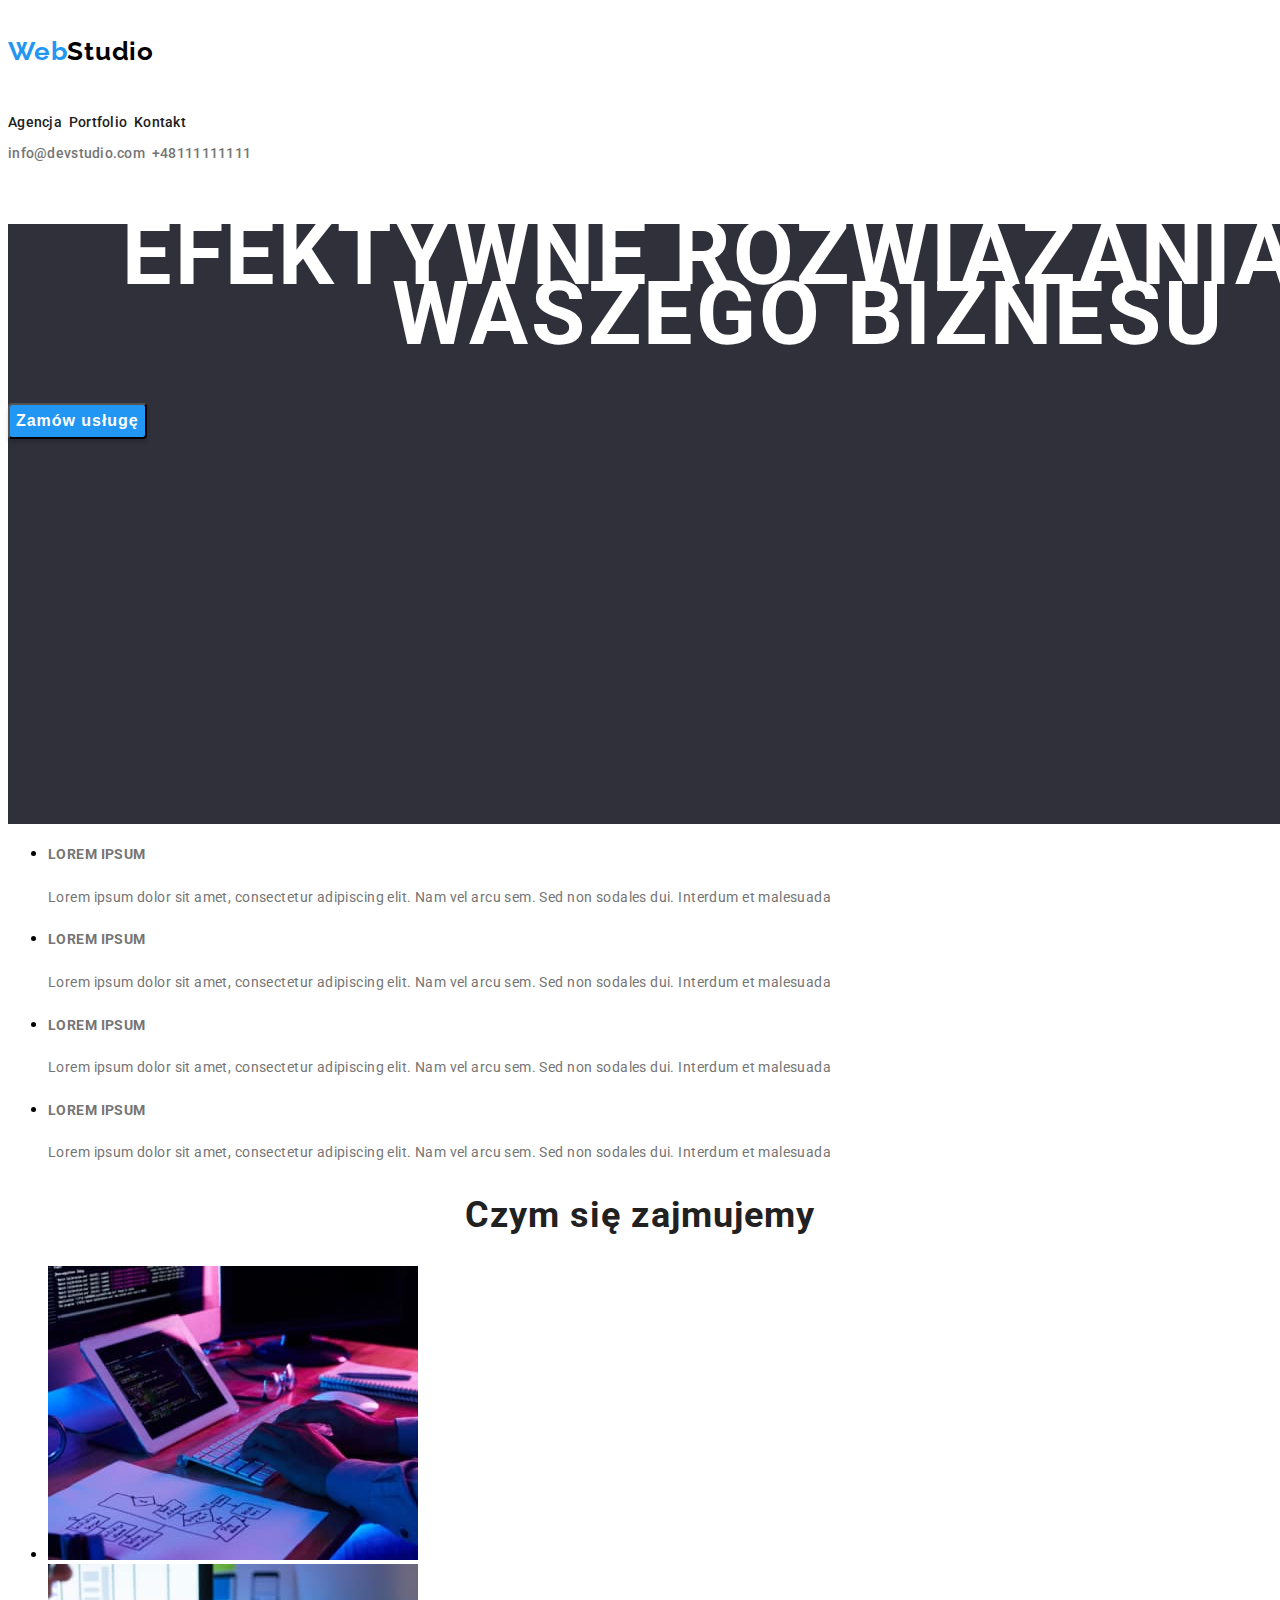
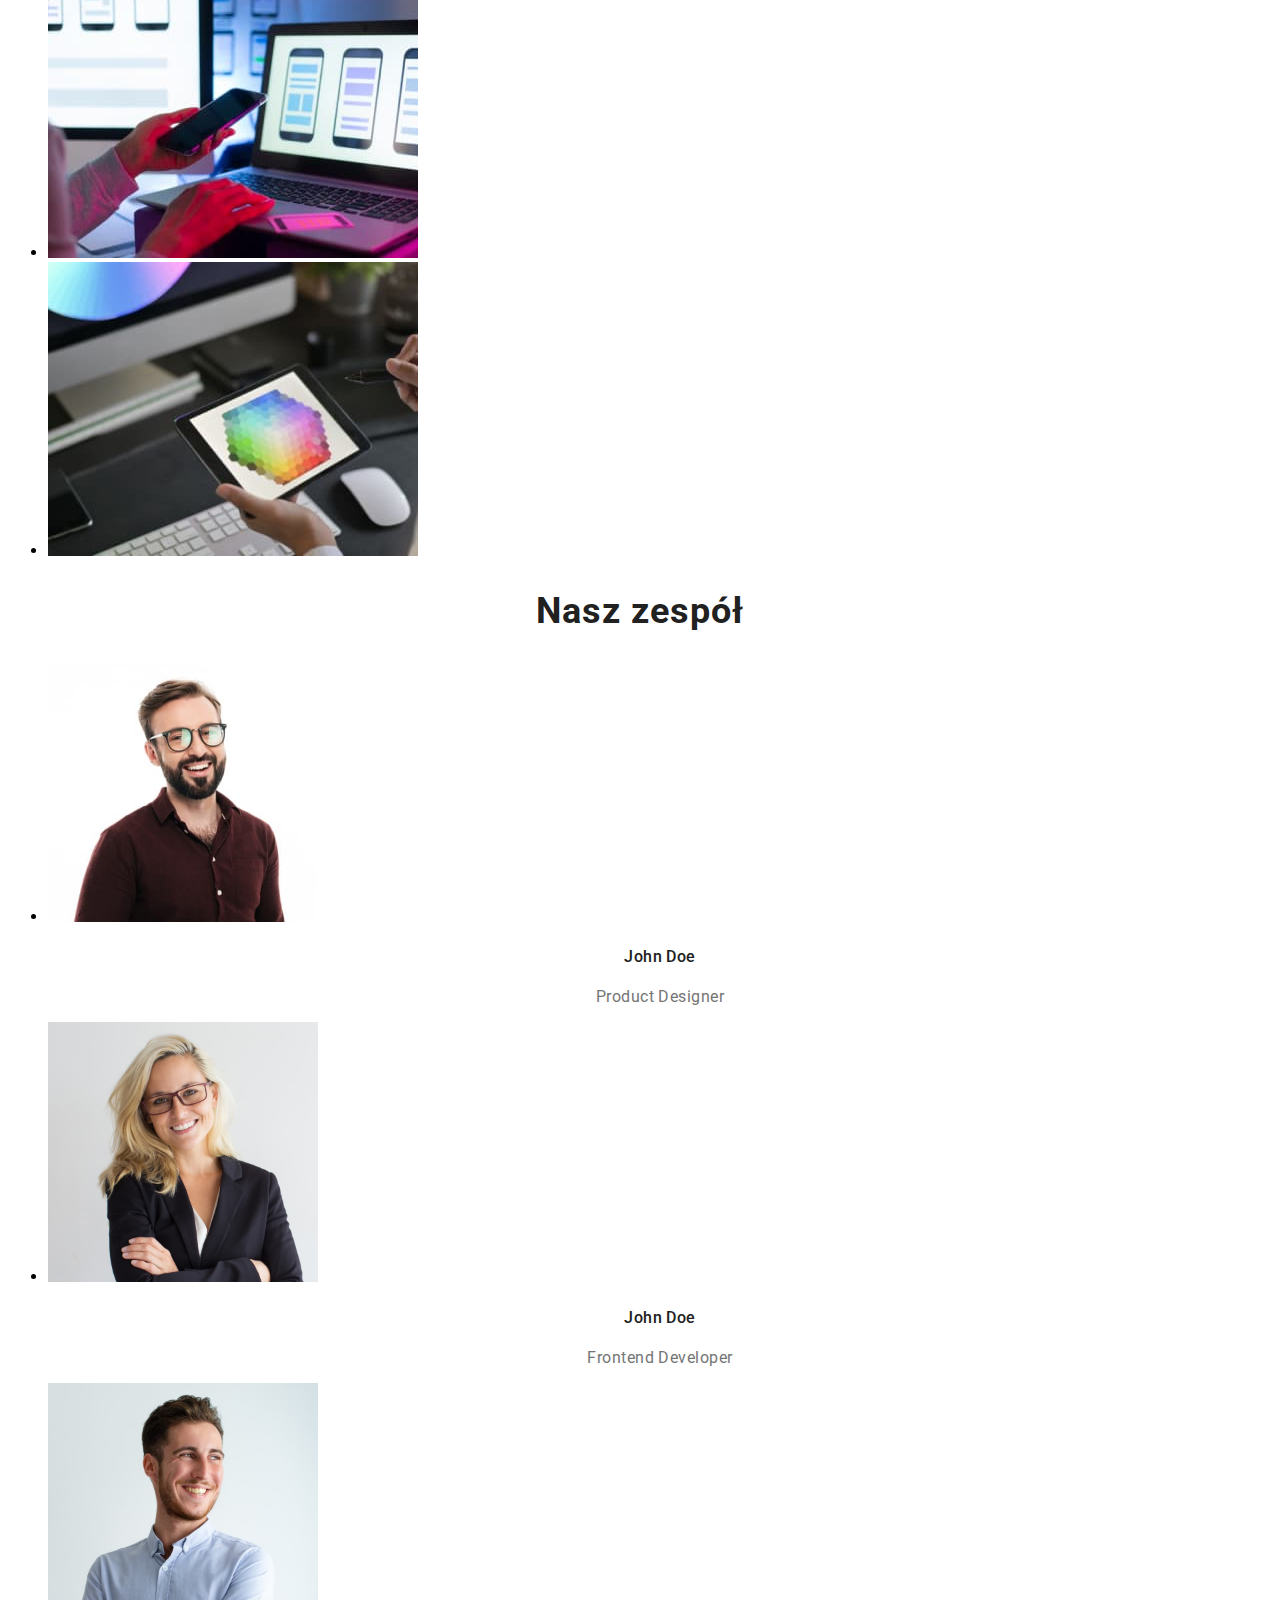
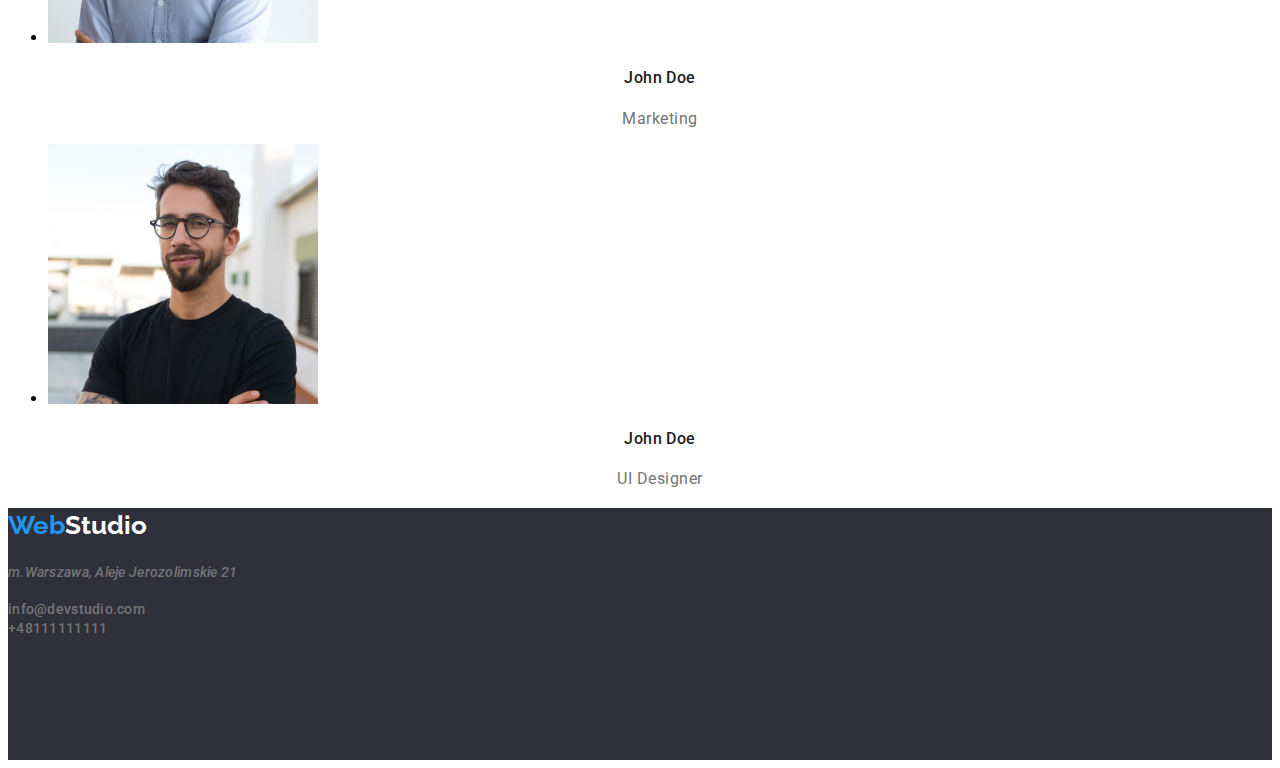
==== index.html @ 8b3f0b50 "logo" ====
<!DOCTYPE html>
<html lang="pl">
  <head>
    <meta charset="UTF-8" />
    <meta http-equiv="X-UA-Compatible" content="IE=edge" />
    <meta name="viewport" content="width=device-width, initial-scale=1.0" />
    <title>WebStudio</title>
    <link href="style.css" rel="stylesheet"/>
 <link<link rel="preconnect" href="https://fonts.googleapis.com">
 <link rel="preconnect" href="https://fonts.gstatic.com" crossorigin>
 <link href="https://fonts.googleapis.com/css2?family=Raleway:wght@700&family=Roboto:wght@400;500;700;900&display=swap" rel="stylesheet">
  </head>
  <body>
    <header class="header">
      <h2> 
        <a href="index.html" class="navigation_logo"> <span class="web">Web</span
          ><span class="studio">Studio</span></a>
      </h2>
      <nav class="navigation">
        <a href="#">Agencja</a>
        <a href="Portfolio.html">Portfolio</a>
        <a href="#">Kontakt</a>
      </nav>
      <a class="contact" href="mailto:info@devstudio.com">info@devstudio.com</a>
      <a class="contact" href="tel:+48111111111">+48111111111</a>
    </header>
    <main><div class="upper">
      <div class="upper_txt">
        <h1>EFEKTYWNE ROZWIĄZANIA DLA WASZEGO BIZNESU</h1>
        <button class="button">Zamów usługę</button>
      </div>
    </div>
      <div>
        <ul>
          <li>
            <h4 class="list title"><b>LOREM IPSUM</b></h4>
<p class="list">
            Lorem ipsum dolor sit amet, consectetur adipiscing elit. Nam vel
            arcu sem. Sed non sodales dui. Interdum et malesuada</p>
          </li>
          <li> 
            <h4 class="list title"><b>LOREM IPSUM</b></h4>
            <p class="list">
            Lorem ipsum dolor sit amet, consectetur adipiscing elit. Nam vel
            arcu sem. Sed non sodales dui. Interdum et malesuada</p>
          </li>
          <li> 
            <h4 class="list title"><b>LOREM IPSUM</b></h4>
            <p class="list">
            Lorem ipsum dolor sit amet, consectetur adipiscing elit. Nam vel
            arcu sem. Sed non sodales dui. Interdum et malesuada</p>
          </li>
          <li> 
            <h4 class="list title"><b>LOREM IPSUM</b></h4>
            <p class="list">
            Lorem ipsum dolor sit amet, consectetur adipiscing elit. Nam vel
            arcu sem. Sed non sodales dui. Interdum et malesuada</p>
          </li>
        </ul>
        <div>
          <h2 class="section">Czym się zajmujemy</h2>
          <ul>
            <li>
              <img
                src="images/img(1).jpg"
                alt="close-up-image-programer-working-his-desk-office_1098-18707.jpg"
                width="370"
                height="294"
              />
            </li>
            <li>
              <img
                src="images/img(2).jpg"
                alt="web-ui-designers-are-developing-application-smartphones-team-creators-is-working-interface-mobile-phones_8119-2713.jpg"
                width="370"
                height="294"
              />
            </li>
            <li>
              <img
                src="images/img(3).jpg"
                alt="creative-artist-web-design-with-working-colour-selection-graphic-tablet_35674-1119.jpg"
                width="370"
                height="294"
              />
            </li>
          </ul>
        </div>
        <div>
          <h2 class="section">Nasz zespół</h2>
          <ul>
            <li>
              <img
                src="images/img(4).jpg"
                alt="John Doe photo"
                width="270"
                height="260"
              />
              <h4 class="name">John Doe</h4>
              <p class="position">Product Designer</p>
            </li>
            <li>
              <img
                src="images/img(5).jpg"
                alt="John Doe photo"
                width="270"
                height="260"
              />
              <h4 class="name">John Doe</h4>
              <p class="position">Frontend Developer</p>
            </li>
            <li>
              <img
                src="images/img(6).jpg"
                alt="John Doe photo"
                width="270"
                height="260"
              />
              <h4 class="name">John Doe</h4>
              <p class="position">Marketing</p>
            </li>
            <li>
              <img
                src="images/img(7).jpg"
                alt="John Doe photo"
                width="270"
                height="260"
              />
              <h4 class="name">John Doe</h4>
              <p class="position">UI Designer</p>
            </li>
          </ul>
        </div>
      </div>
    </main>
    <footer class="footer">
      <h2>
        <a href="index.html" class="navigation_logo"> <span class="web">Web</span
          ><span class="studio2">Studio</span></a>
      </h2>

      <div>
        <address class="contact">m.Warszawa, Aleje Jerozolimskie 21</address>
        <br />
        <a class="contact" href="mailto:info@devstudio.com">info@devstudio.com</a>
        <br />
        <a class="contact"  href="tel:+48111111111">+48111111111</a>
      </div>
    </footer>
</html>
---- style.css ----
:root {
  --descriptions-color: #757575;
  --black-color: #000000;
  --accent-color: #2196f3;
  --white-color: #ffffff;
  --footer-color: #2f303a;
  --stress-color: #2196f3;
  --main-font-size: 14px;
  --letter-spacing: 0.03em;
  --letter-spacing-big: 0.06em;
}
body {
  font-family: "Roboto", sans-serif;
  color: var(--black-color);
}
.navigation_logo {
  text-decoration: none;
  font-family: "Raleway", sans-serif;
  font-size: 26px;
  font-weight: 700;
  line-height: 1.38;
  margin-right: 93px;
}

.web {
  color: var(--accent-color);
}

.studio {
  color: var(--black-color);
}
.studio2 {
  color: var(--white-color);
}
/*=====HEADER=====*/

.header {
  font-weight: 700;
  font-size: 26px;
  line-height: 31px;

  /* identical to box height */
  letter-spacing: 0.03em;

  color: #2196f3;
}
.navigation a {
  text-decoration: none;
  font-weight: 500;
  font-size: 14px;
  line-height: 16px;
  letter-spacing: 0.02em;

  color: #212121;
}
.navigation a:hover,
.navigation a:focus {
  color: #2196f3;
}
.contact {
  text-decoration: none;
  font-weight: 500;
  font-size: 14px;
  line-height: 16px;
  letter-spacing: 0.02em;

  color: #757575;
}
.contact:hover,
.contact:focus {
  color: #2196f3;
}
/*=====END HEADER=====*/

/*=====MAIN=====*/
.upper {
  width: 1600px;
  height: 600px;

  background: #2f303a;
}
.upper_txt {
  font-weight: 900;
  font-size: 44px;
  line-height: 60px;
  text-align: center;
  letter-spacing: 0.06em;
  text-transform: uppercase;
  color: #ffffff;
}
.button {
  font-weight: 700;
  font-size: 16px;
  line-height: 30px;
  display: flex;
  align-items: center;
  text-align: center;
  letter-spacing: 0.06em;
  color: #ffffff;
  cursor: pointer;
  background: #2196f3;
  box-shadow: 0px 4px 4px rgba(0, 0, 0, 0.15);
  border-radius: 4px;
}
.list {
  font-weight: 400;
  font-size: 14px;
  line-height: 24px;
  letter-spacing: 0.03em;
  color: #757575;
}
.list title {
  font-weight: 700;
  font-size: 14px;
  line-height: 16px;
  letter-spacing: 0.03em;
  text-transform: uppercase;
  color: #212121;
}
.section {
  font-weight: 700;
  font-size: 36px;
  line-height: 42px;
  text-align: center;
  letter-spacing: 0.03em;
  color: #212121;
}
.name {
  font-weight: 500;
  font-size: 16px;
  line-height: 19px;
  text-align: center;
  letter-spacing: 0.03em;
  color: #212121;
}
.position {
  font-weight: 400;
  font-size: 16px;
  line-height: 19px;
  text-align: center;
  letter-spacing: 0.03em;
  color: #757575;
}
/*=====END MAIN=====*/
/*=====FOOTER=======*/
.footer {
  background-color: #2f303a;
  width: 100%;
  height: 252px;
}
/*=====END FOOTER=======*/

.button-portfolio {
  border: none;
  color: #212121;
  background-color: #f5f4fa;
  font-weight: 500;
  font-size: 16px;
  text-align: center;
  cursor: pointer;
  color: var(--links);
  background: #f5f4fa;
  /* shadow-middle */
  box-shadow: 0px 3px 1px rgba(0, 0, 0, 0.1), 0px 1px 2px rgba(0, 0, 0, 0.08),
    0px 2px 2px rgba(0, 0, 0, 0.12);
  border-radius: 4px;
}
.button-portfolio:hover,
.button-portfolio:focus {
  color: var(--white-color);
  background-color: #2196f3;
}
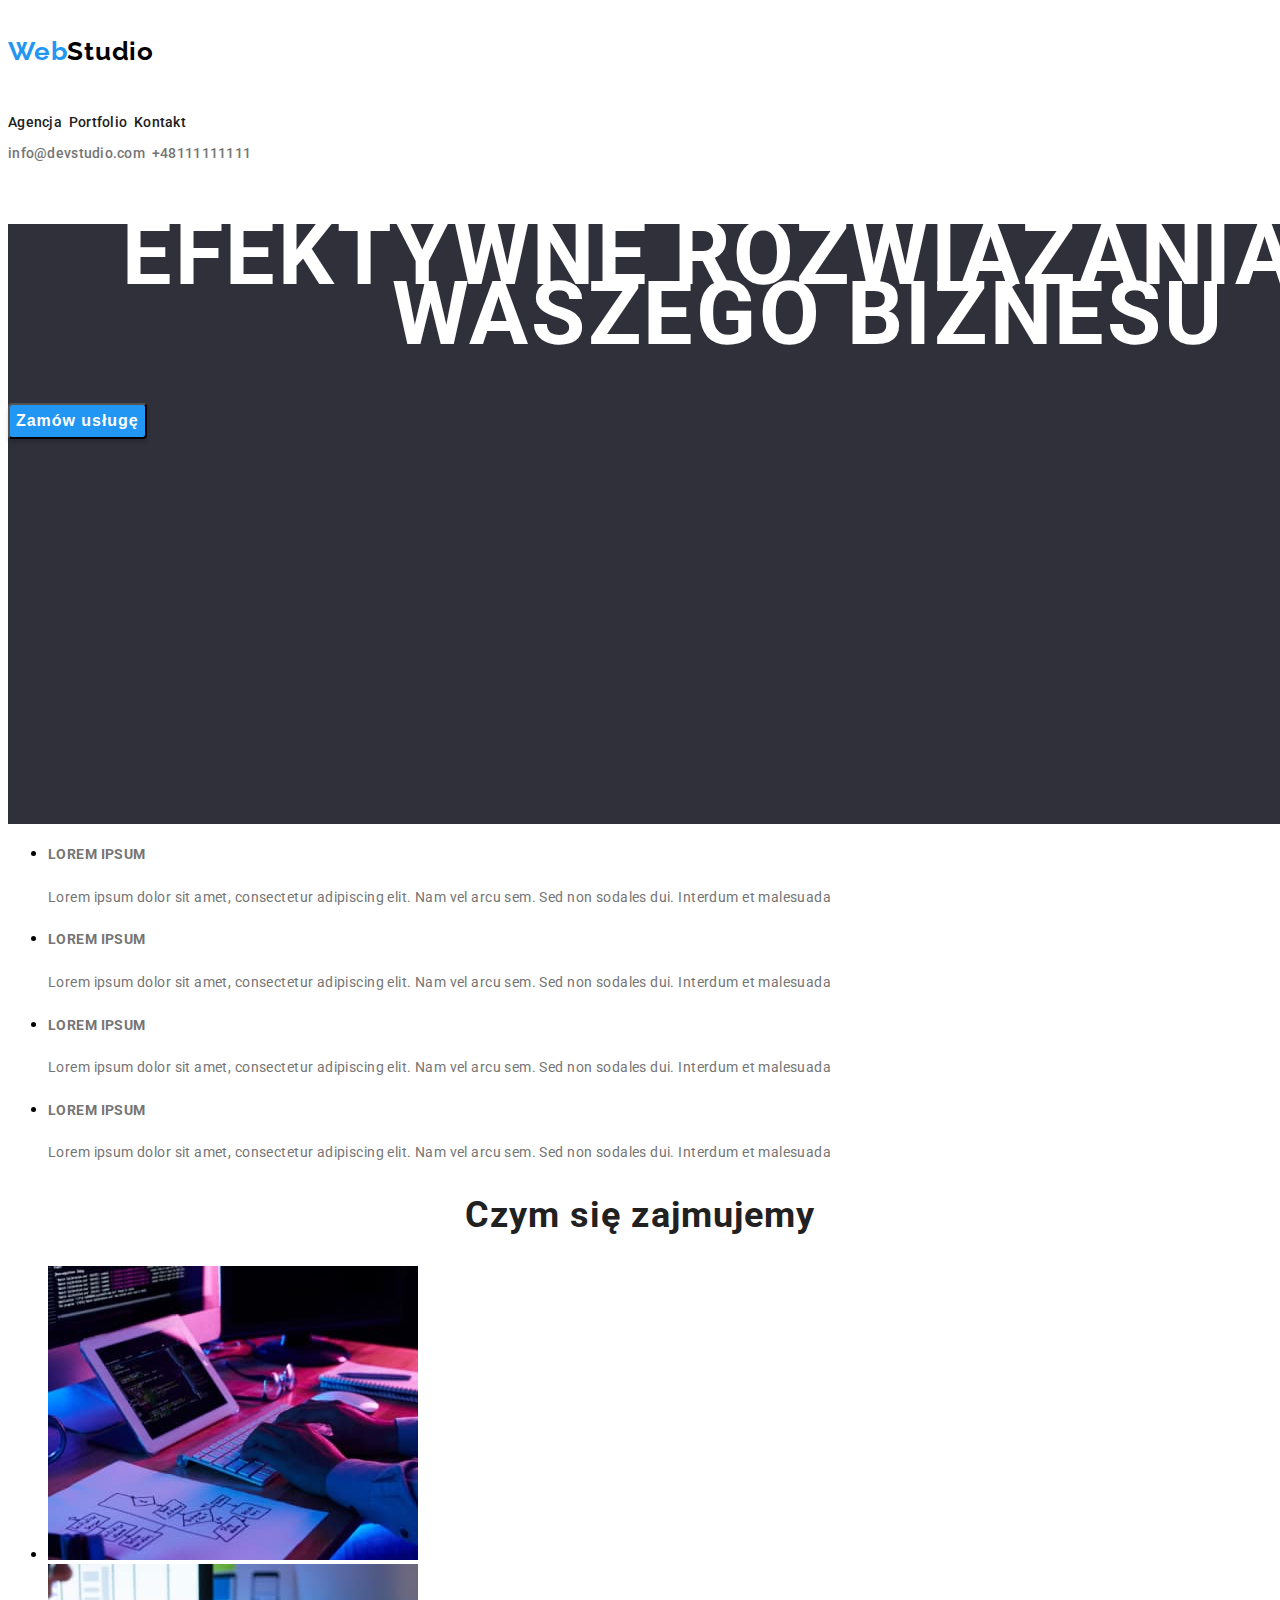
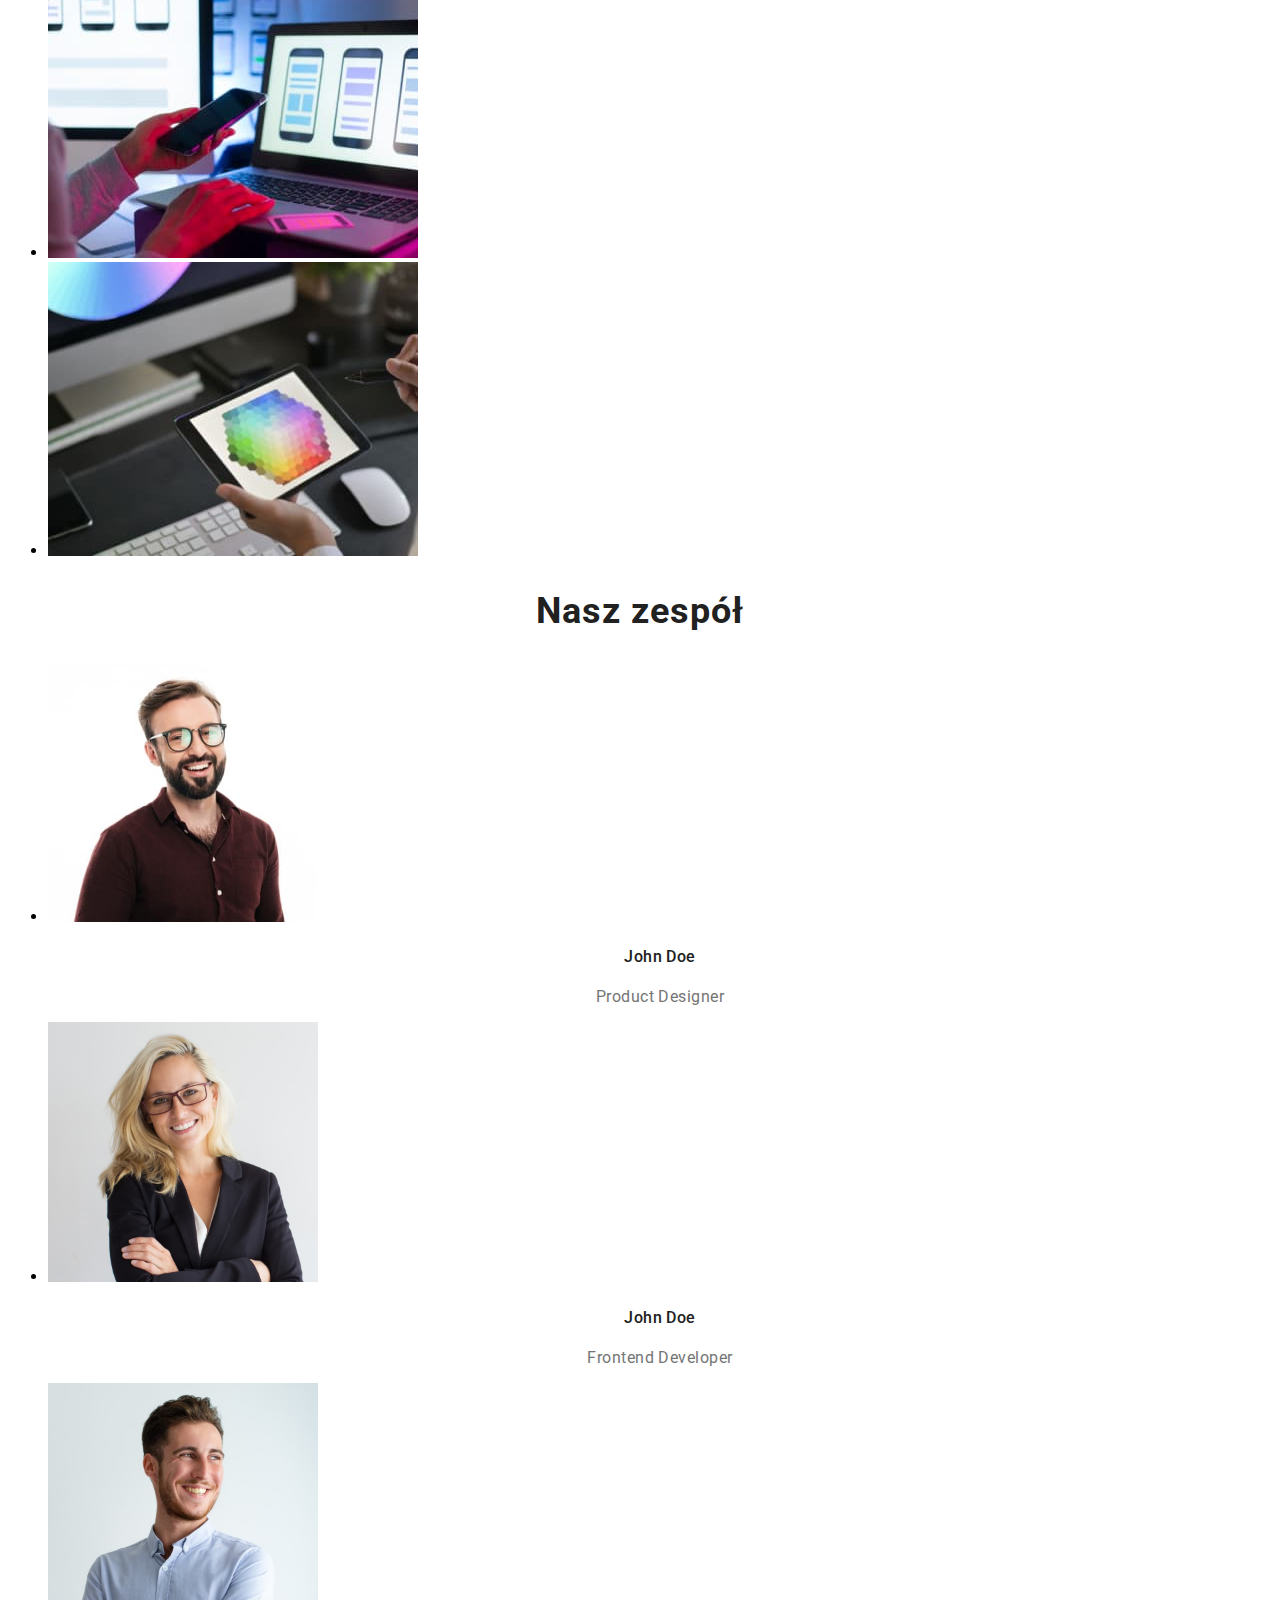
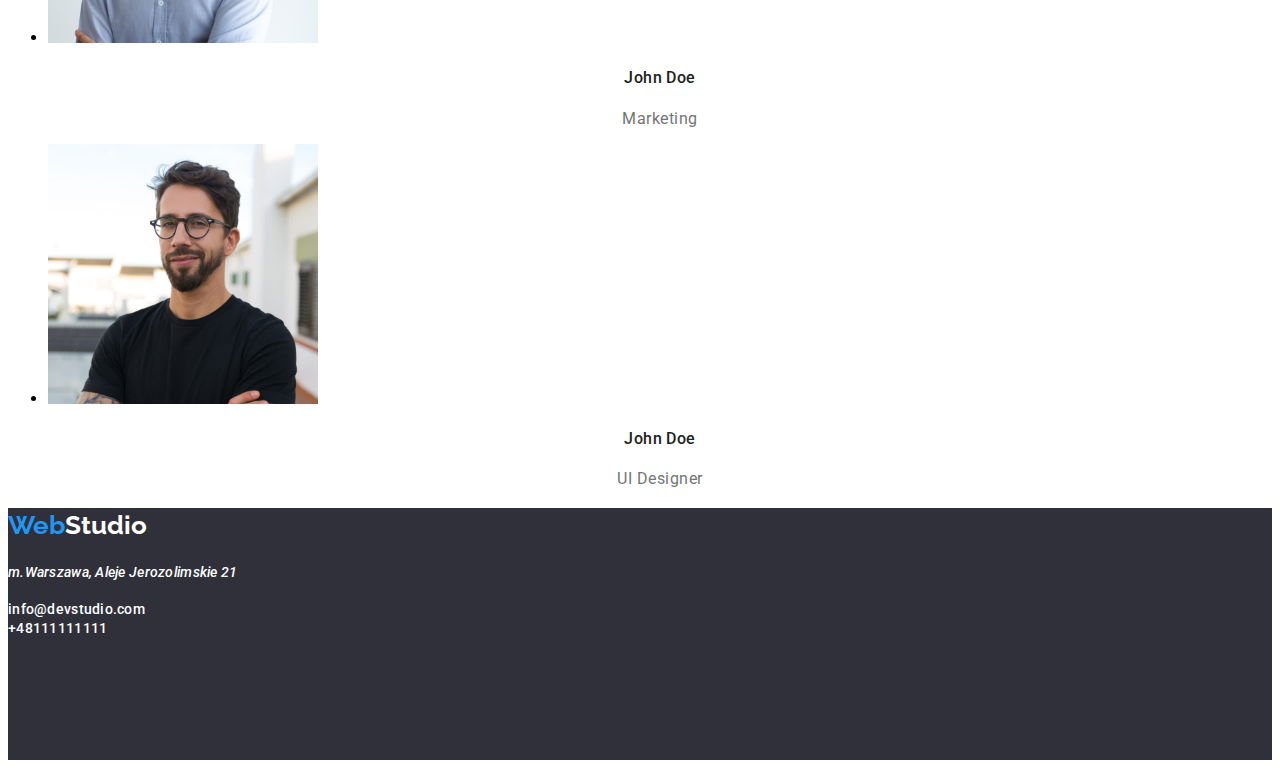
==== commit 8957f91c: "new version" ====
--- a/index.html
+++ b/index.html
@@ -24,12 +24,12 @@
       <a class="contact" href="mailto:info@devstudio.com">info@devstudio.com</a>
       <a class="contact" href="tel:+48111111111">+48111111111</a>
     </header>
-    <main><div class="upper">
-      <div class="upper_txt">
+    <main>
+      <div class="upper">
         <h1>EFEKTYWNE ROZWIĄZANIA DLA WASZEGO BIZNESU</h1>
         <button class="button">Zamów usługę</button>
       </div>
-    </div>
+    
       <div>
         <ul>
           <li>
@@ -140,11 +140,11 @@
       </h2>
 
       <div>
-        <address class="contact">m.Warszawa, Aleje Jerozolimskie 21</address>
+        <address fontsize="normal" class="contact_white">m.Warszawa, Aleje Jerozolimskie 21</address>
         <br />
-        <a class="contact" href="mailto:info@devstudio.com">info@devstudio.com</a>
+        <a class="contact_white" href="mailto:info@devstudio.com">info@devstudio.com</a>
         <br />
-        <a class="contact"  href="tel:+48111111111">+48111111111</a>
+        <a class="contact_white"  href="tel:+48111111111">+48111111111</a>
       </div>
     </footer>
 </html>--- a/style.css
+++ b/style.css
@@ -66,6 +66,15 @@
 
   color: #757575;
 }
+
+.contact_white {text-decoration: none;
+  font-weight: 500;
+  font-size: 14px;
+  line-height: 16px;
+  letter-spacing: 0.02em;
+
+  color: #ffffff;}
+
 .contact:hover,
 .contact:focus {
   color: #2196f3;
@@ -74,12 +83,7 @@
 
 /*=====MAIN=====*/
 .upper {
-  width: 1600px;
-  height: 600px;
-
-  background: #2f303a;
-}
-.upper_txt {
+  
   font-weight: 900;
   font-size: 44px;
   line-height: 60px;
@@ -87,8 +91,14 @@
   letter-spacing: 0.06em;
   text-transform: uppercase;
   color: #ffffff;
+  width: 1600px;
+  height: 600px;
+
+  background: #2f303a;
 }
+
 .button {
+  font-family:arial;
   font-weight: 700;
   font-size: 16px;
   line-height: 30px;
@@ -151,6 +161,7 @@
 /*=====END FOOTER=======*/
 
 .button-portfolio {
+  font-family: arial;
   border: none;
   color: #212121;
   background-color: #f5f4fa;
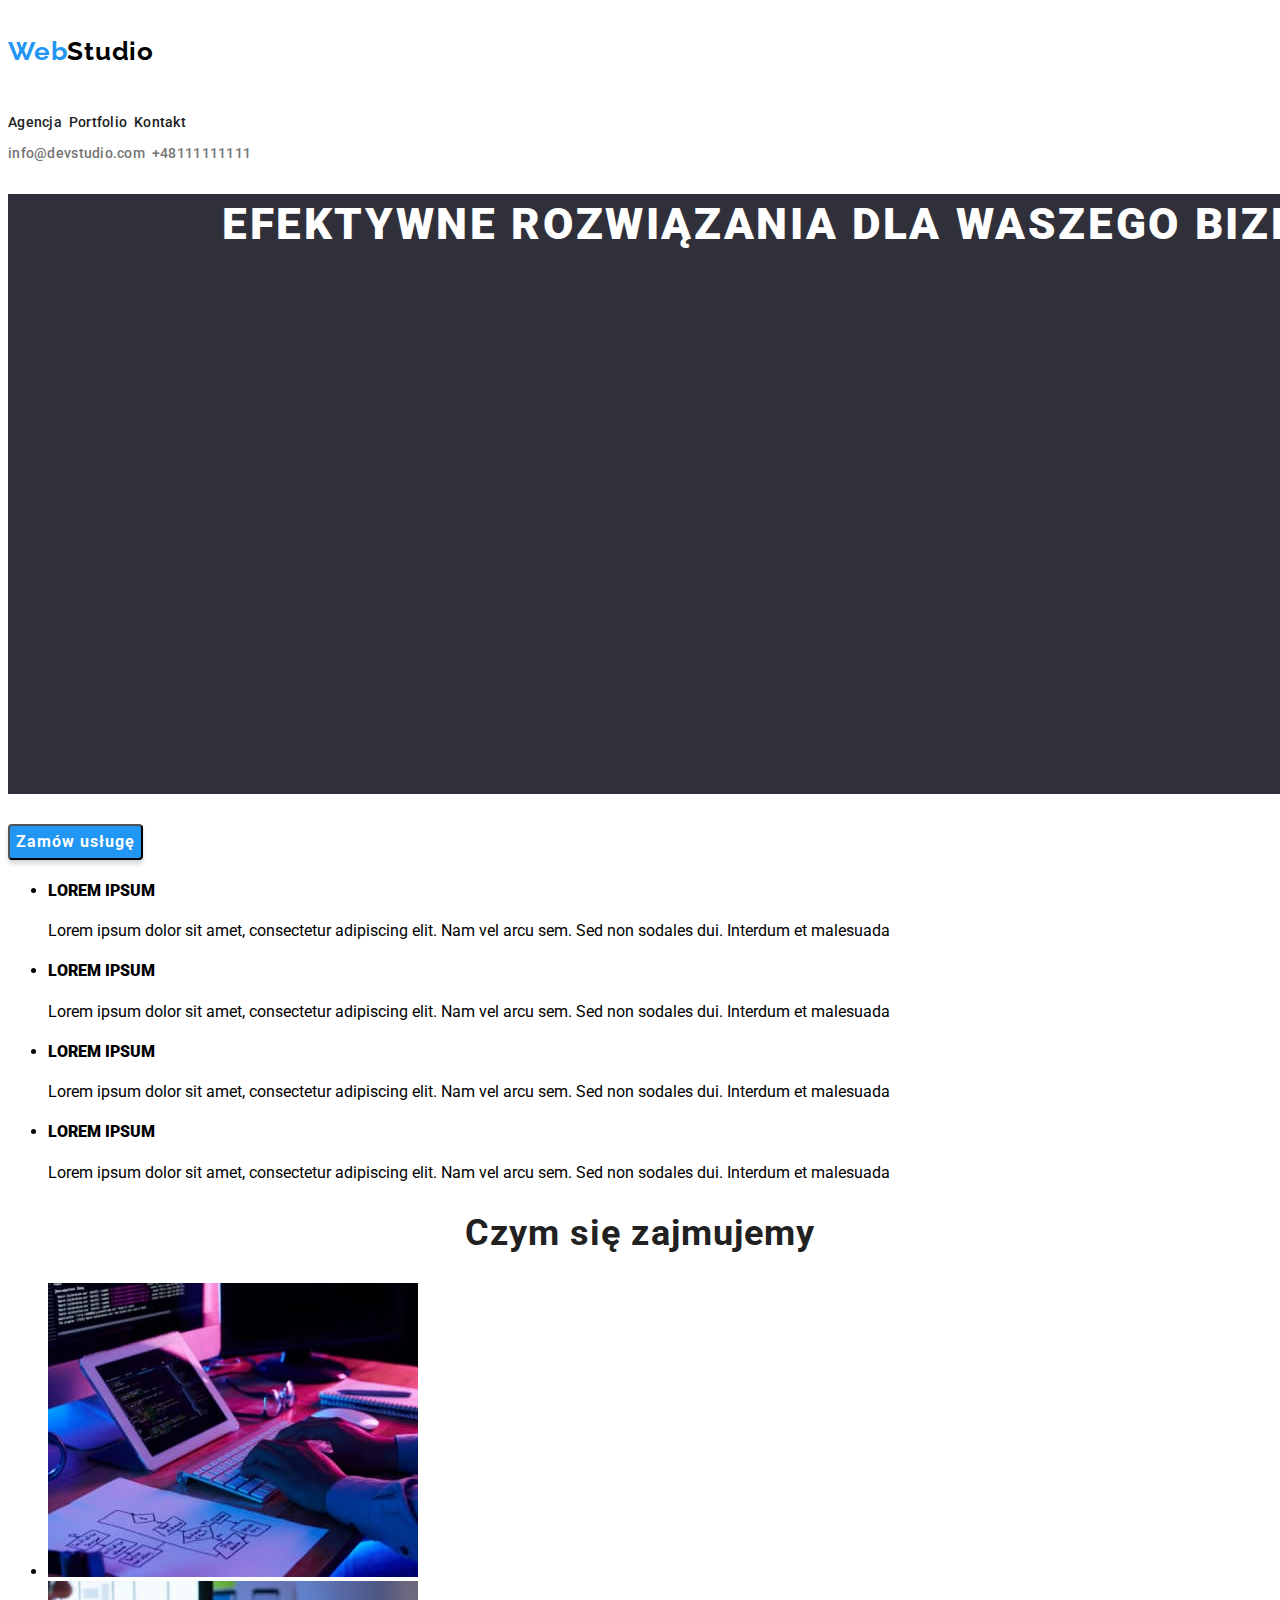
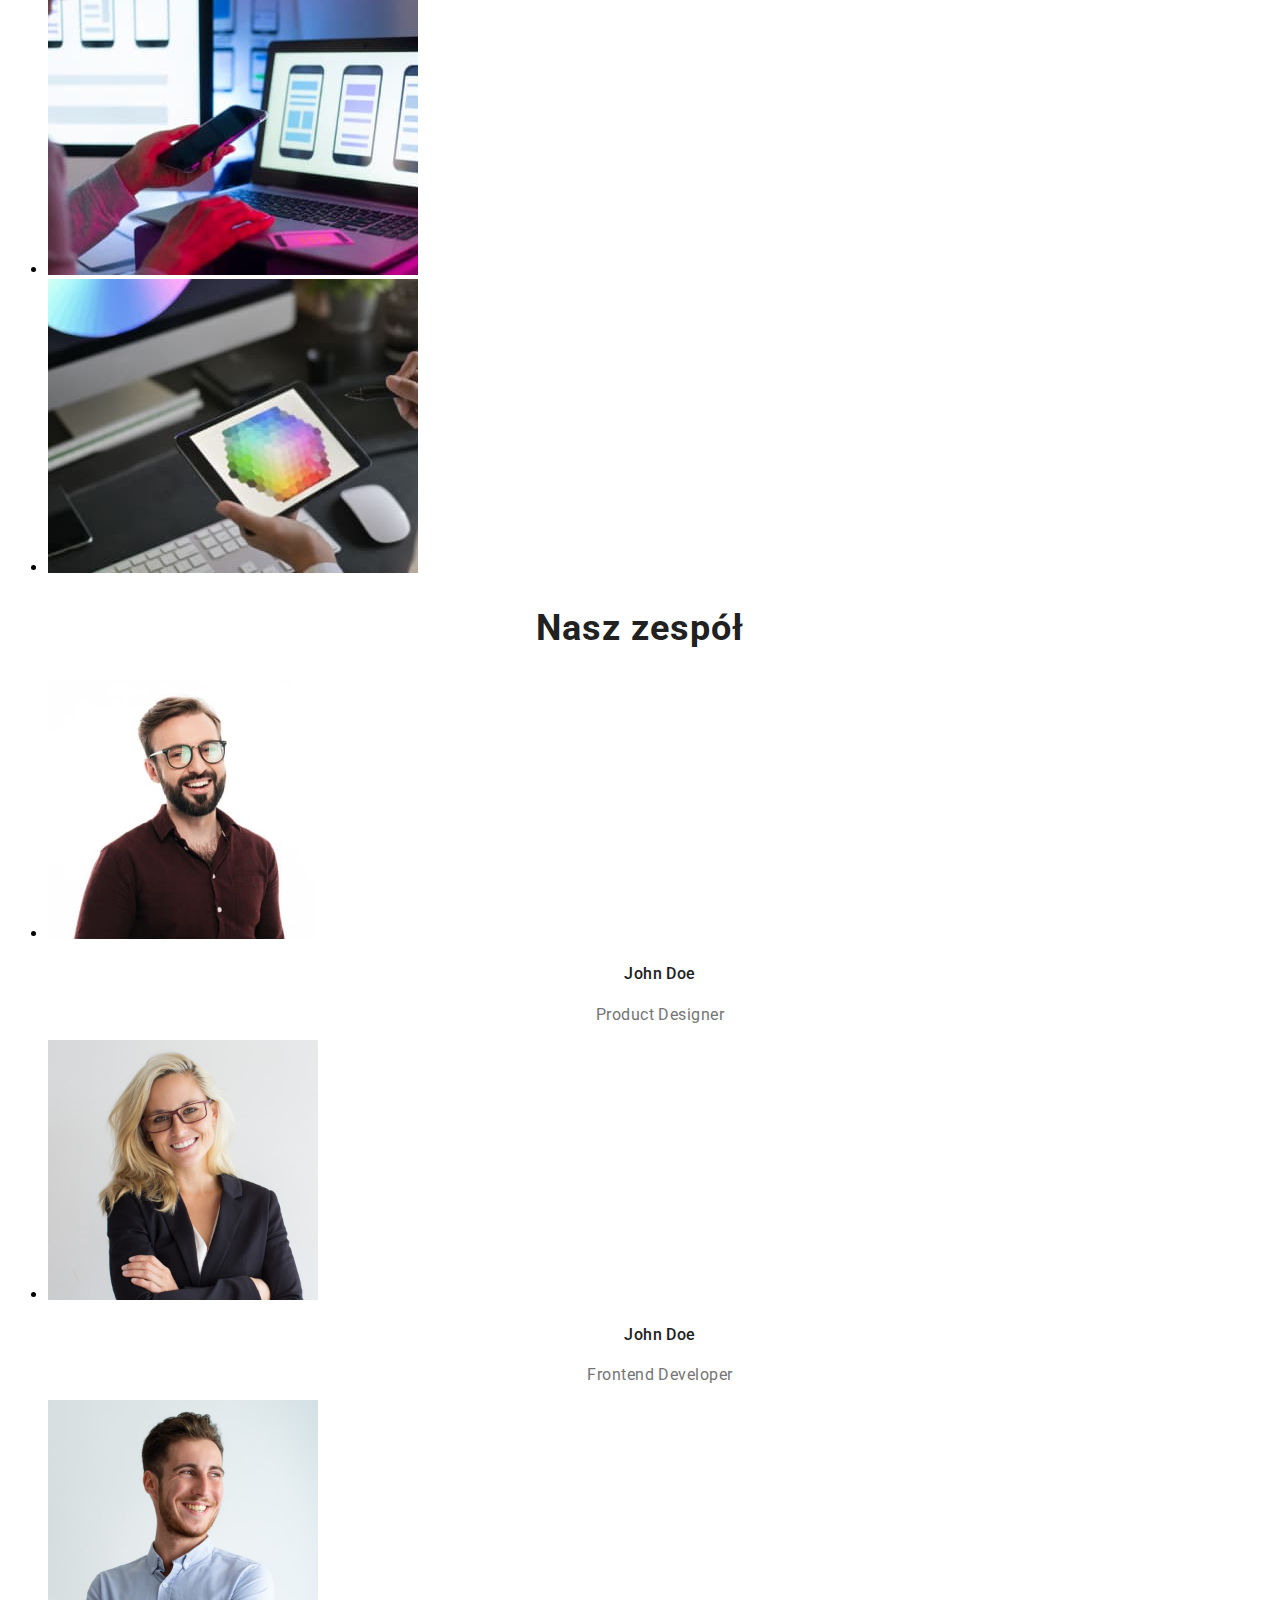
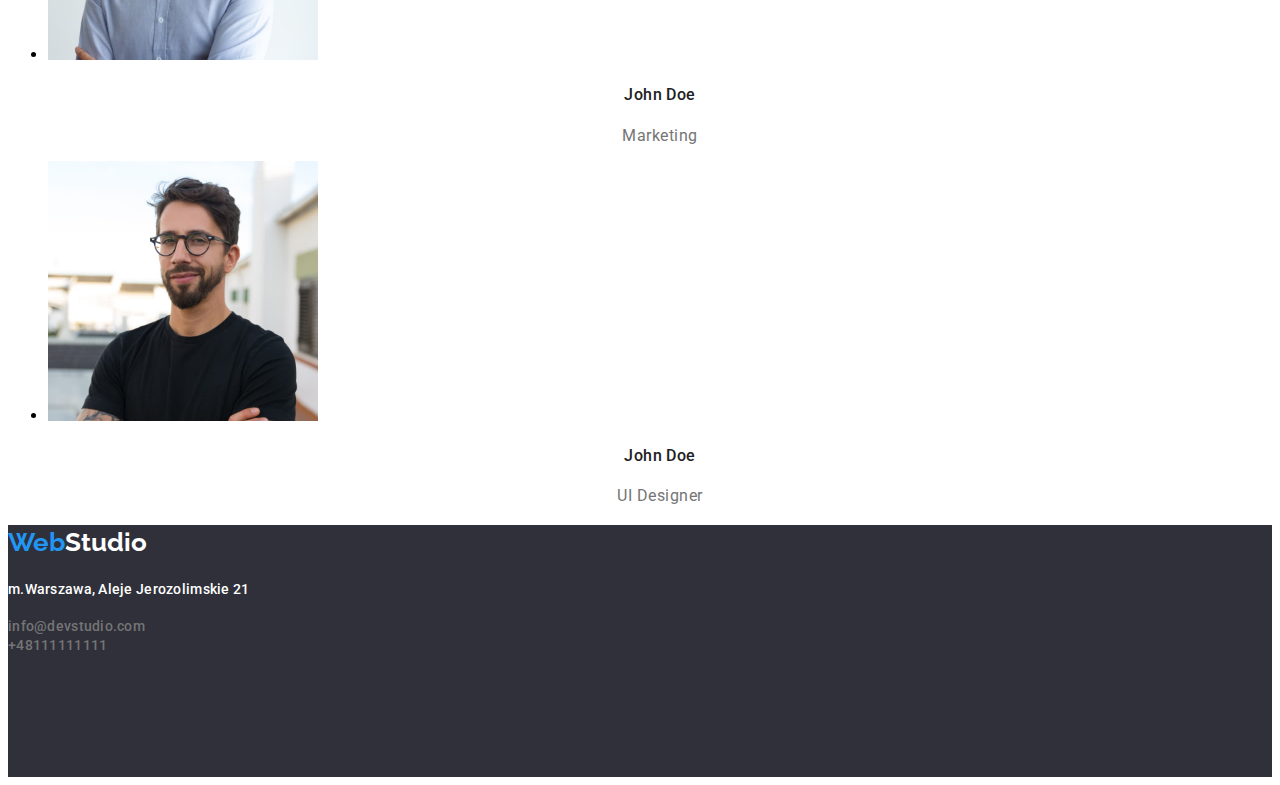
==== commit 40f89a66: "chyba finalny produkt" ====
--- a/index.html
+++ b/index.html
@@ -25,41 +25,41 @@
       <a class="contact" href="tel:+48111111111">+48111111111</a>
     </header>
     <main>
-      <div class="upper">
-        <h1>EFEKTYWNE ROZWIĄZANIA DLA WASZEGO BIZNESU</h1>
+      <div>
+        <h1 class="upper">EFEKTYWNE ROZWIĄZANIA DLA WASZEGO BIZNESU</h1>
         <button class="button">Zamów usługę</button>
       </div>
     
       <div>
-        <ul>
+        <ul list-style-type: none;>
           <li>
-            <h4 class="list title"><b>LOREM IPSUM</b></h4>
-<p class="list">
+            <h4 class=".list .title"><b>LOREM IPSUM</b></h4>
+<p class=".list">
             Lorem ipsum dolor sit amet, consectetur adipiscing elit. Nam vel
             arcu sem. Sed non sodales dui. Interdum et malesuada</p>
           </li>
           <li> 
-            <h4 class="list title"><b>LOREM IPSUM</b></h4>
-            <p class="list">
+            <h4 class=".list .title"><b>LOREM IPSUM</b></h4>
+            <p class=".list">
             Lorem ipsum dolor sit amet, consectetur adipiscing elit. Nam vel
             arcu sem. Sed non sodales dui. Interdum et malesuada</p>
           </li>
           <li> 
-            <h4 class="list title"><b>LOREM IPSUM</b></h4>
-            <p class="list">
+            <h4 class=".list .title"><b>LOREM IPSUM</b></h4>
+            <p class=".list">
             Lorem ipsum dolor sit amet, consectetur adipiscing elit. Nam vel
             arcu sem. Sed non sodales dui. Interdum et malesuada</p>
           </li>
           <li> 
-            <h4 class="list title"><b>LOREM IPSUM</b></h4>
-            <p class="list">
+            <h4 class=".list .title"><b>LOREM IPSUM</b></h4>
+            <p class=".list">
             Lorem ipsum dolor sit amet, consectetur adipiscing elit. Nam vel
             arcu sem. Sed non sodales dui. Interdum et malesuada</p>
           </li>
         </ul>
         <div>
           <h2 class="section">Czym się zajmujemy</h2>
-          <ul>
+          <ul list-style-type: none;>
             <li>
               <img
                 src="images/img(1).jpg"
@@ -88,7 +88,7 @@
         </div>
         <div>
           <h2 class="section">Nasz zespół</h2>
-          <ul>
+          <ul list-style-type: none;>
             <li>
               <img
                 src="images/img(4).jpg"
@@ -142,9 +142,9 @@
       <div>
         <address fontsize="normal" class="contact_white">m.Warszawa, Aleje Jerozolimskie 21</address>
         <br />
-        <a class="contact_white" href="mailto:info@devstudio.com">info@devstudio.com</a>
+        <a class="contact" href="mailto:info@devstudio.com">info@devstudio.com</a>
         <br />
-        <a class="contact_white"  href="tel:+48111111111">+48111111111</a>
+        <a class="contact"  href="tel:+48111111111">+48111111111</a>
       </div>
     </footer>
 </html>--- a/style.css
+++ b/style.css
@@ -67,13 +67,16 @@
   color: #757575;
 }
 
-.contact_white {text-decoration: none;
+.contact_white {
+  font-style: normal;
+  text-decoration: none;
   font-weight: 500;
   font-size: 14px;
   line-height: 16px;
   letter-spacing: 0.02em;
 
-  color: #ffffff;}
+  color: #ffffff;
+}
 
 .contact:hover,
 .contact:focus {
@@ -83,7 +86,6 @@
 
 /*=====MAIN=====*/
 .upper {
-  
   font-weight: 900;
   font-size: 44px;
   line-height: 60px;
@@ -98,7 +100,7 @@
 }
 
 .button {
-  font-family:arial;
+  font-family: Roboto;
   font-weight: 700;
   font-size: 16px;
   line-height: 30px;
@@ -119,7 +121,7 @@
   letter-spacing: 0.03em;
   color: #757575;
 }
-.list title {
+.list .title {
   font-weight: 700;
   font-size: 14px;
   line-height: 16px;
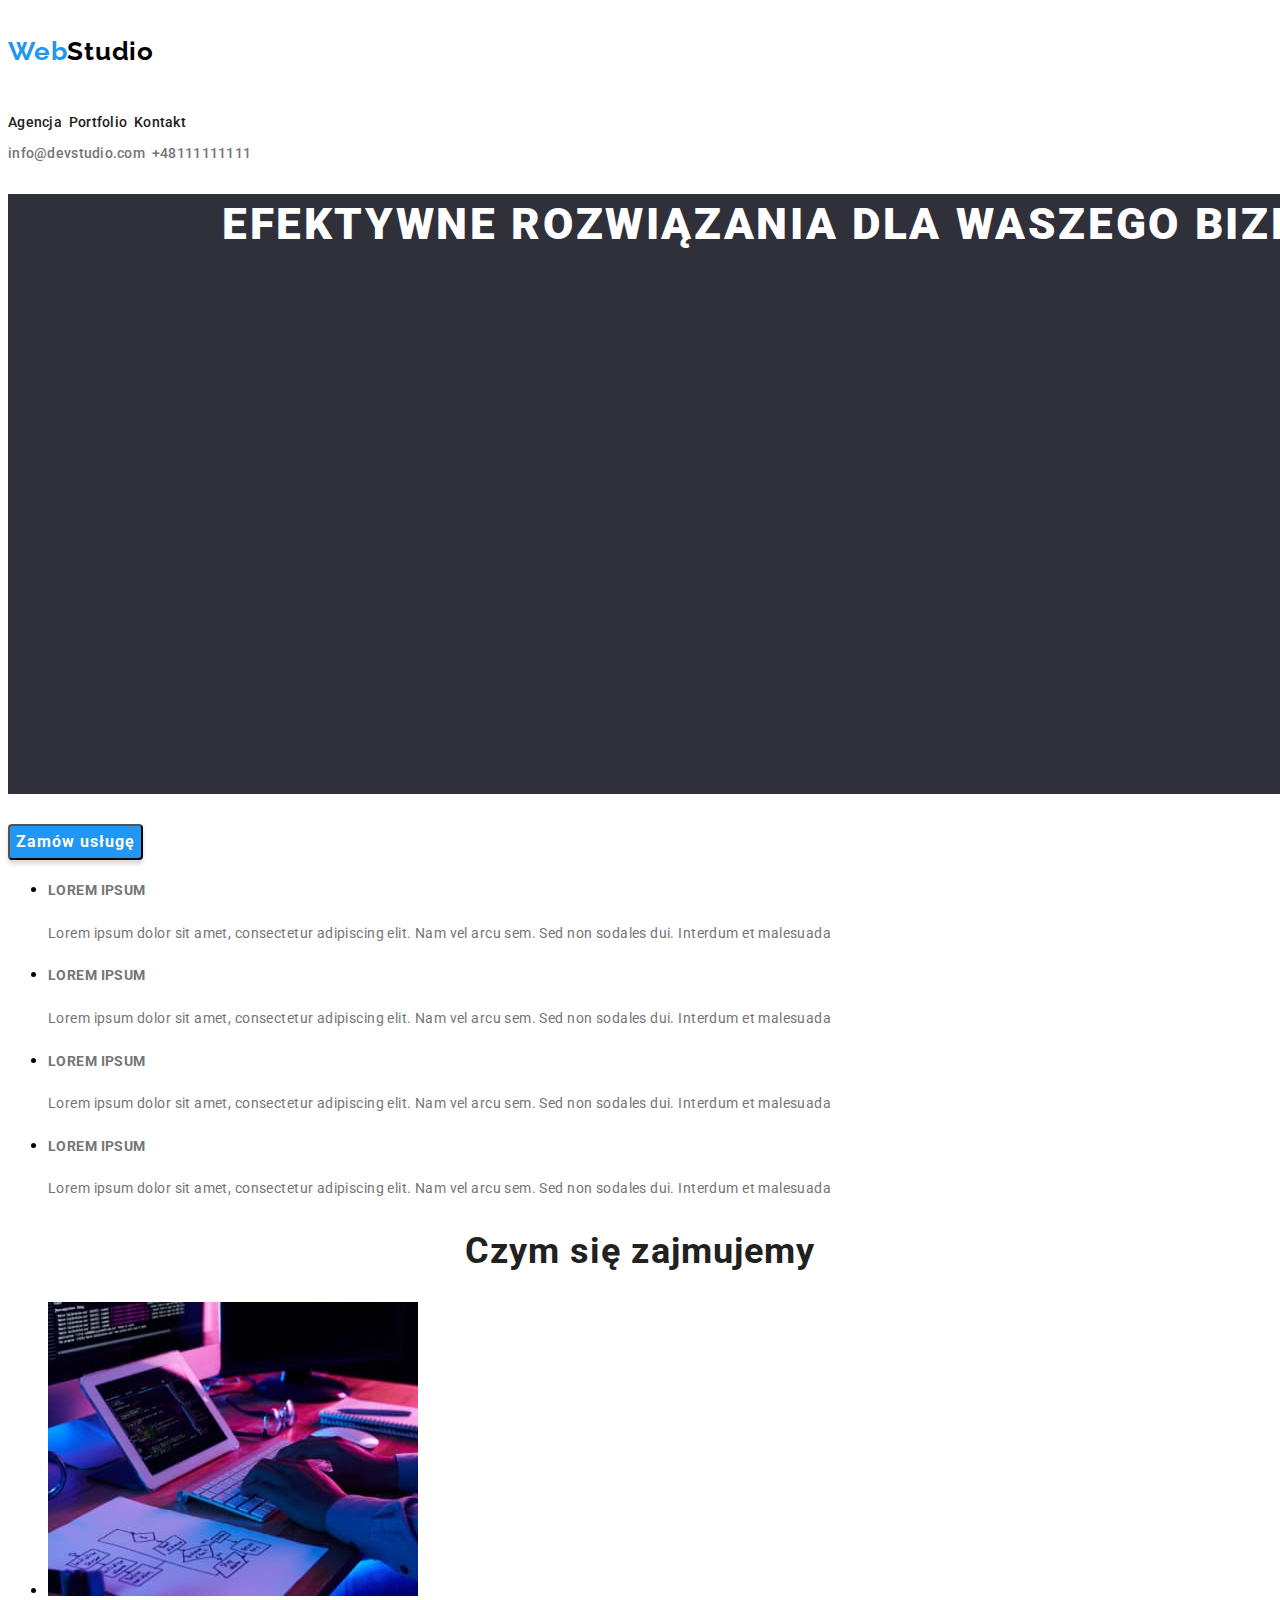
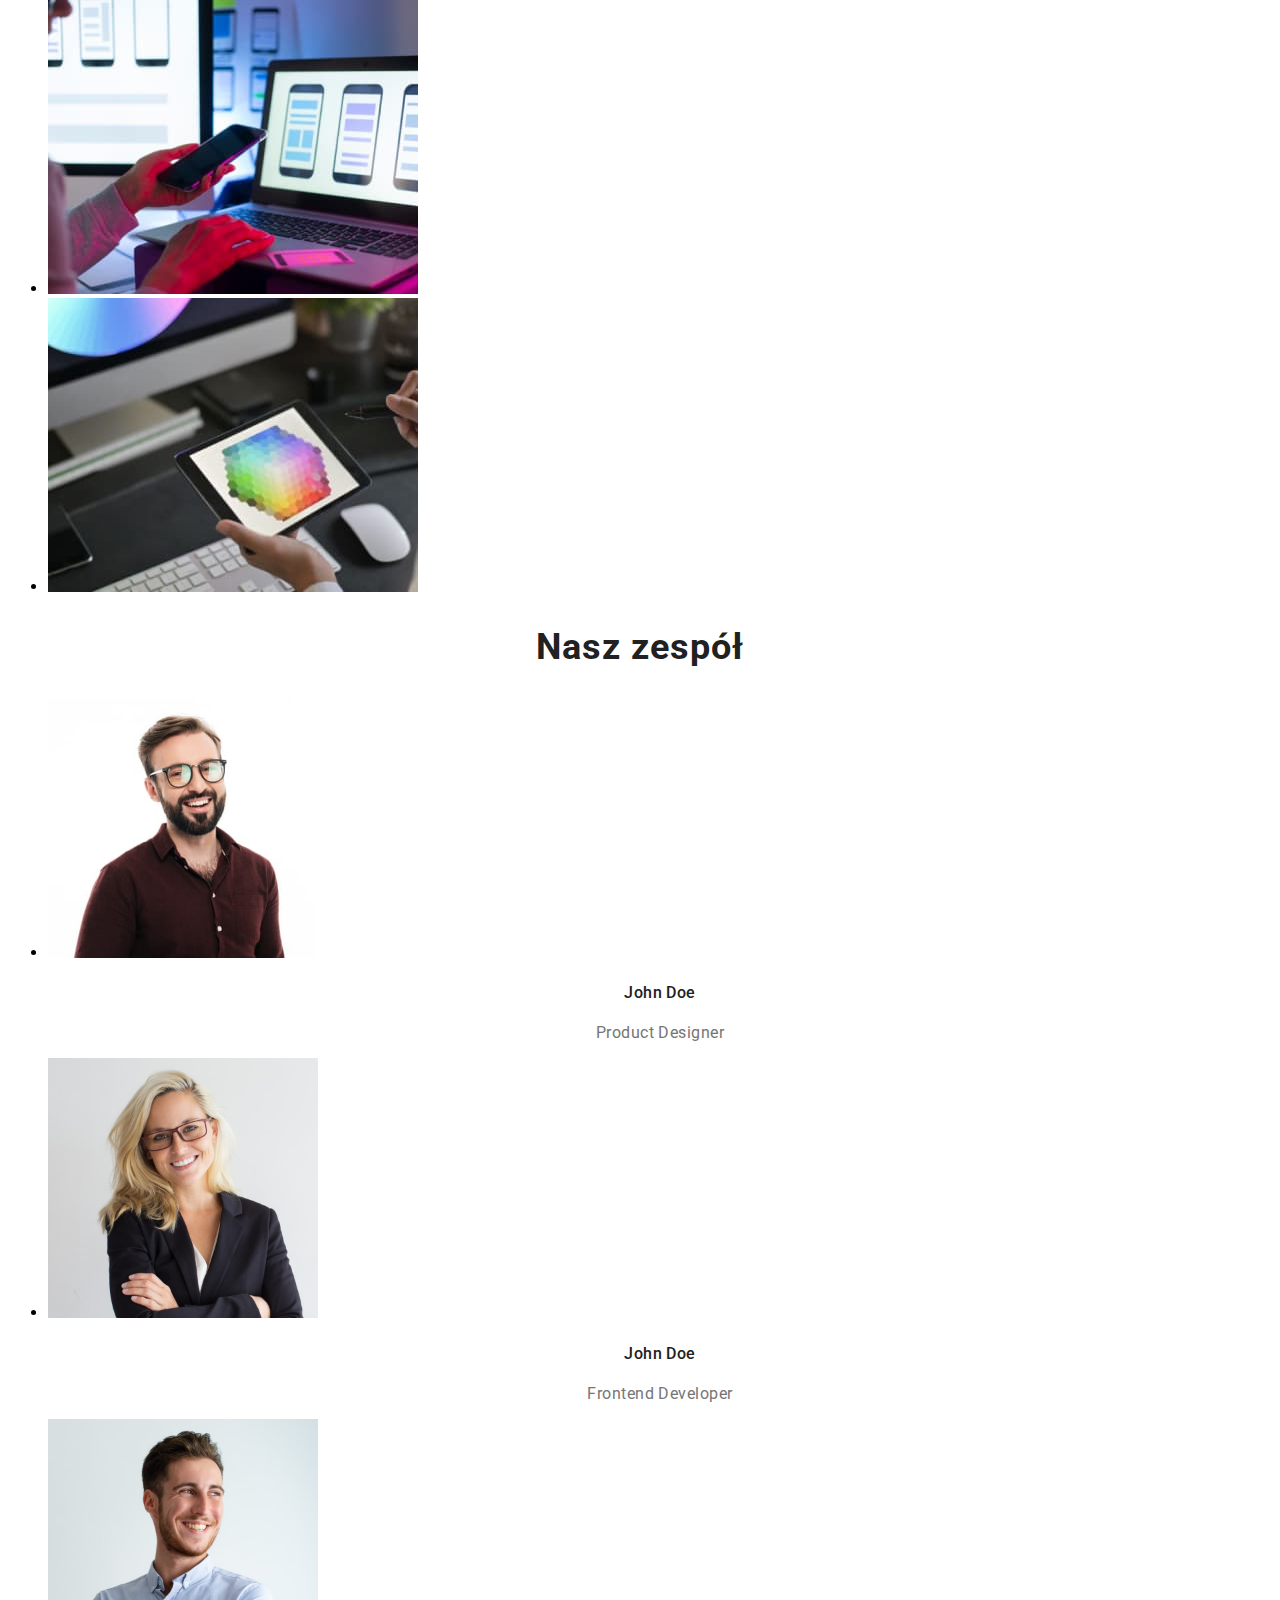
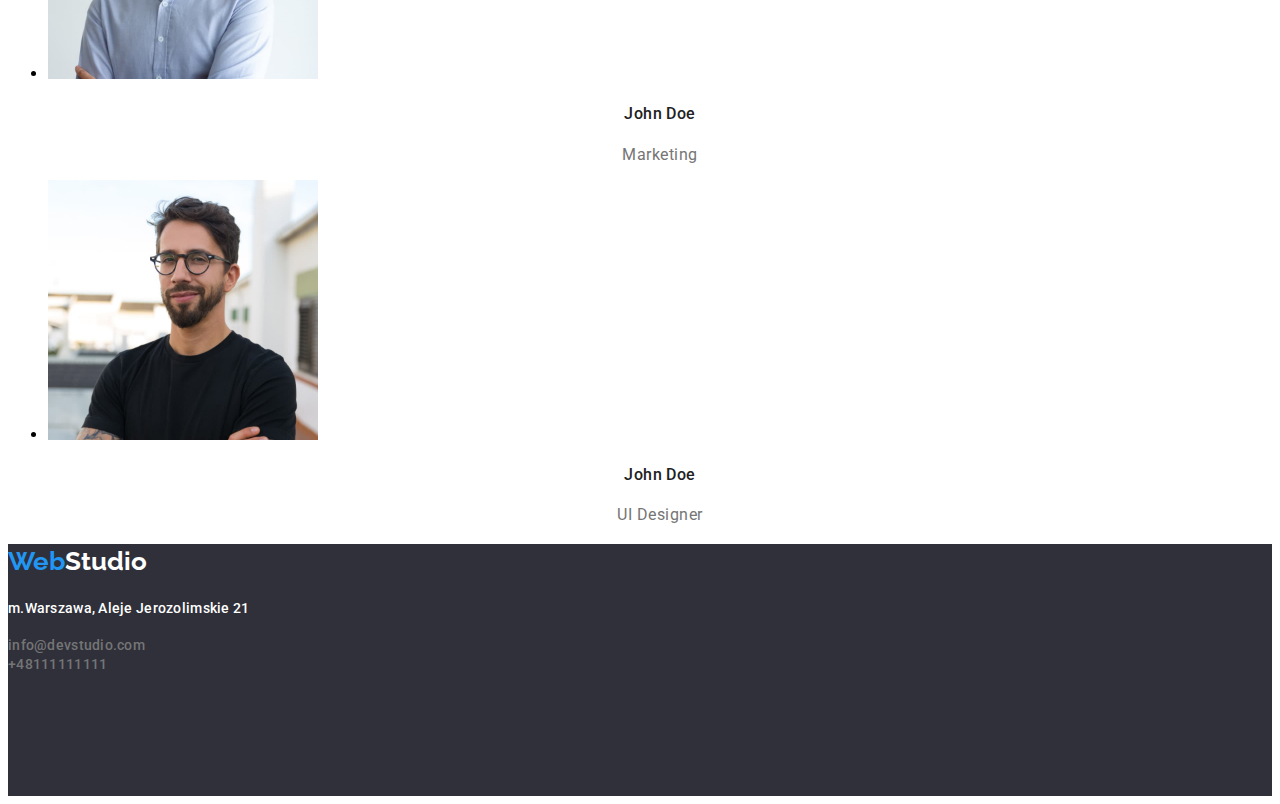
==== commit fbcd6028: "usuwanie kropek" ====
--- a/index.html
+++ b/index.html
@@ -33,26 +33,26 @@
       <div>
         <ul list-style-type: none;>
           <li>
-            <h4 class=".list .title"><b>LOREM IPSUM</b></h4>
-<p class=".list">
+            <h4 class="list title"><b>LOREM IPSUM</b></h4>
+<p class="list">
             Lorem ipsum dolor sit amet, consectetur adipiscing elit. Nam vel
             arcu sem. Sed non sodales dui. Interdum et malesuada</p>
           </li>
           <li> 
-            <h4 class=".list .title"><b>LOREM IPSUM</b></h4>
-            <p class=".list">
+            <h4 class="list title"><b>LOREM IPSUM</b></h4>
+            <p class="list">
             Lorem ipsum dolor sit amet, consectetur adipiscing elit. Nam vel
             arcu sem. Sed non sodales dui. Interdum et malesuada</p>
           </li>
           <li> 
-            <h4 class=".list .title"><b>LOREM IPSUM</b></h4>
-            <p class=".list">
+            <h4 class="list title"><b>LOREM IPSUM</b></h4>
+            <p class="list">
             Lorem ipsum dolor sit amet, consectetur adipiscing elit. Nam vel
             arcu sem. Sed non sodales dui. Interdum et malesuada</p>
           </li>
           <li> 
-            <h4 class=".list .title"><b>LOREM IPSUM</b></h4>
-            <p class=".list">
+            <h4 class="list title"><b>LOREM IPSUM</b></h4>
+            <p class="list">
             Lorem ipsum dolor sit amet, consectetur adipiscing elit. Nam vel
             arcu sem. Sed non sodales dui. Interdum et malesuada</p>
           </li>
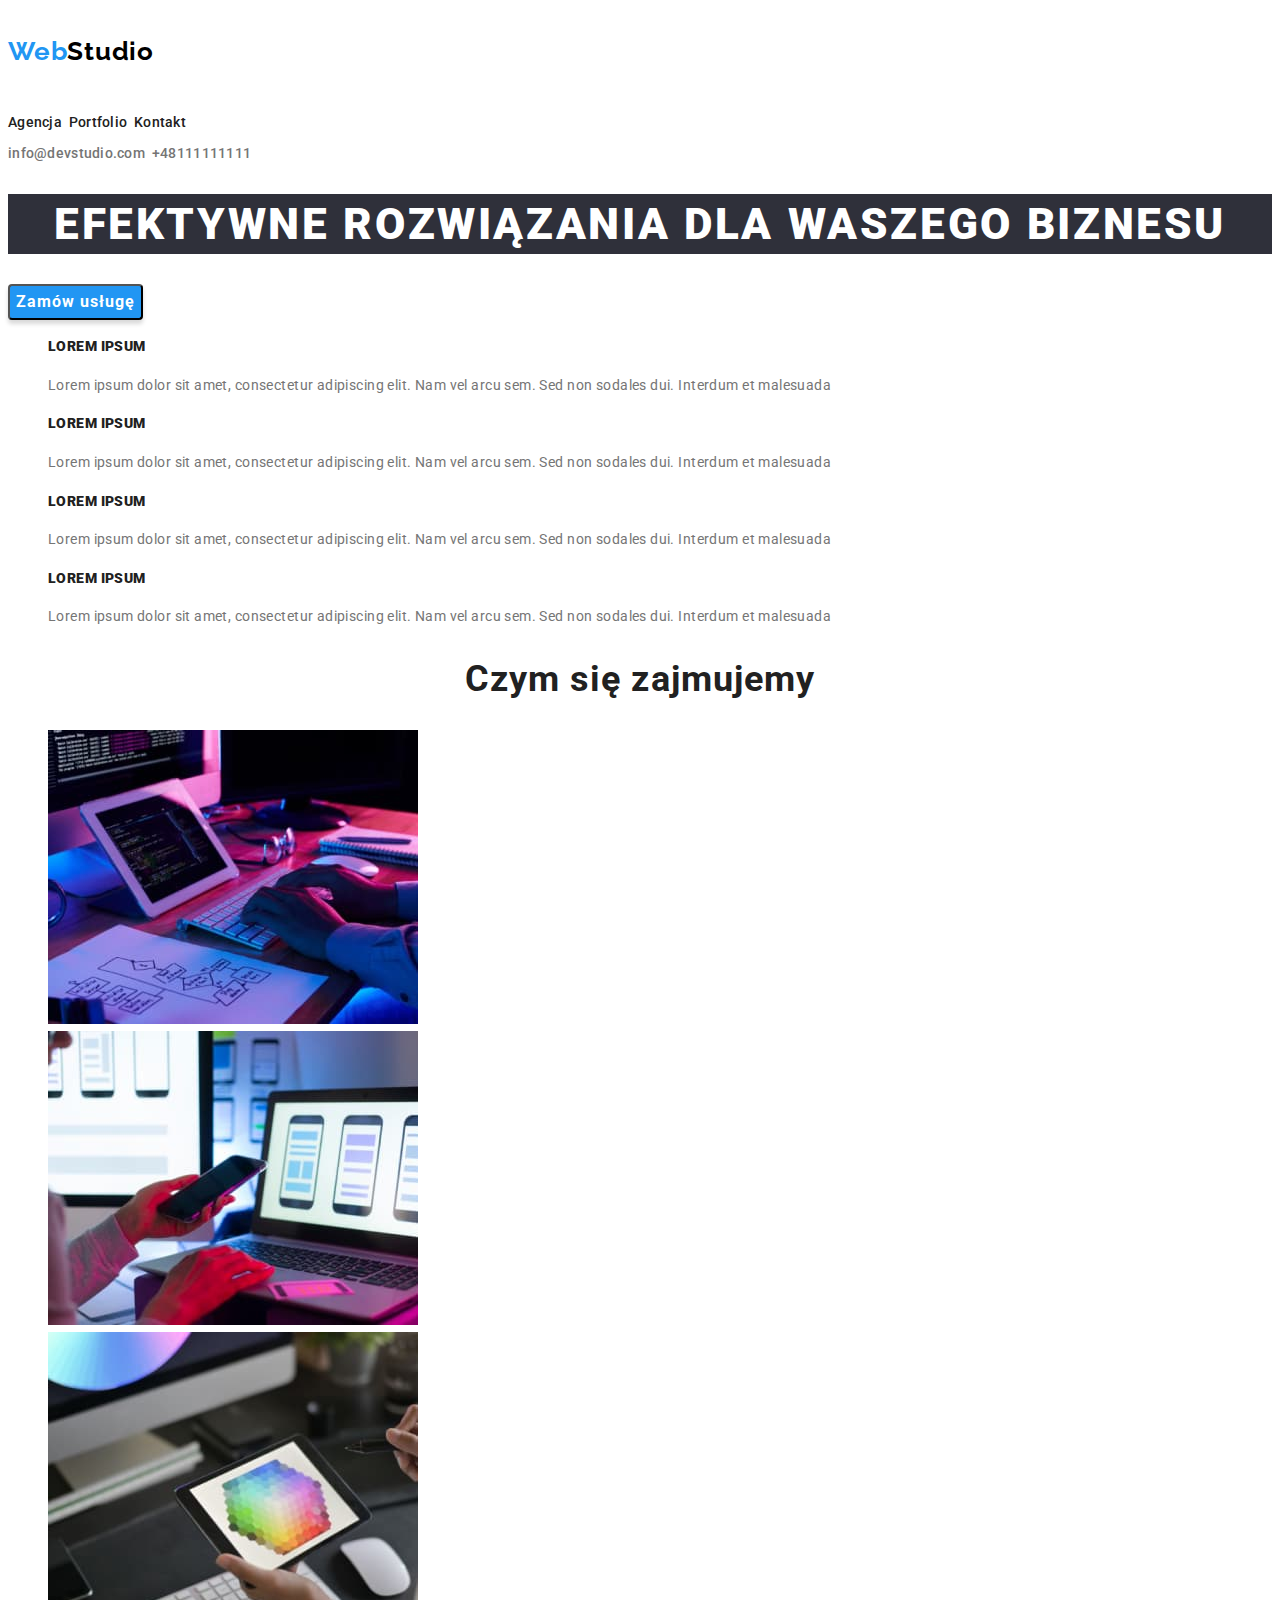
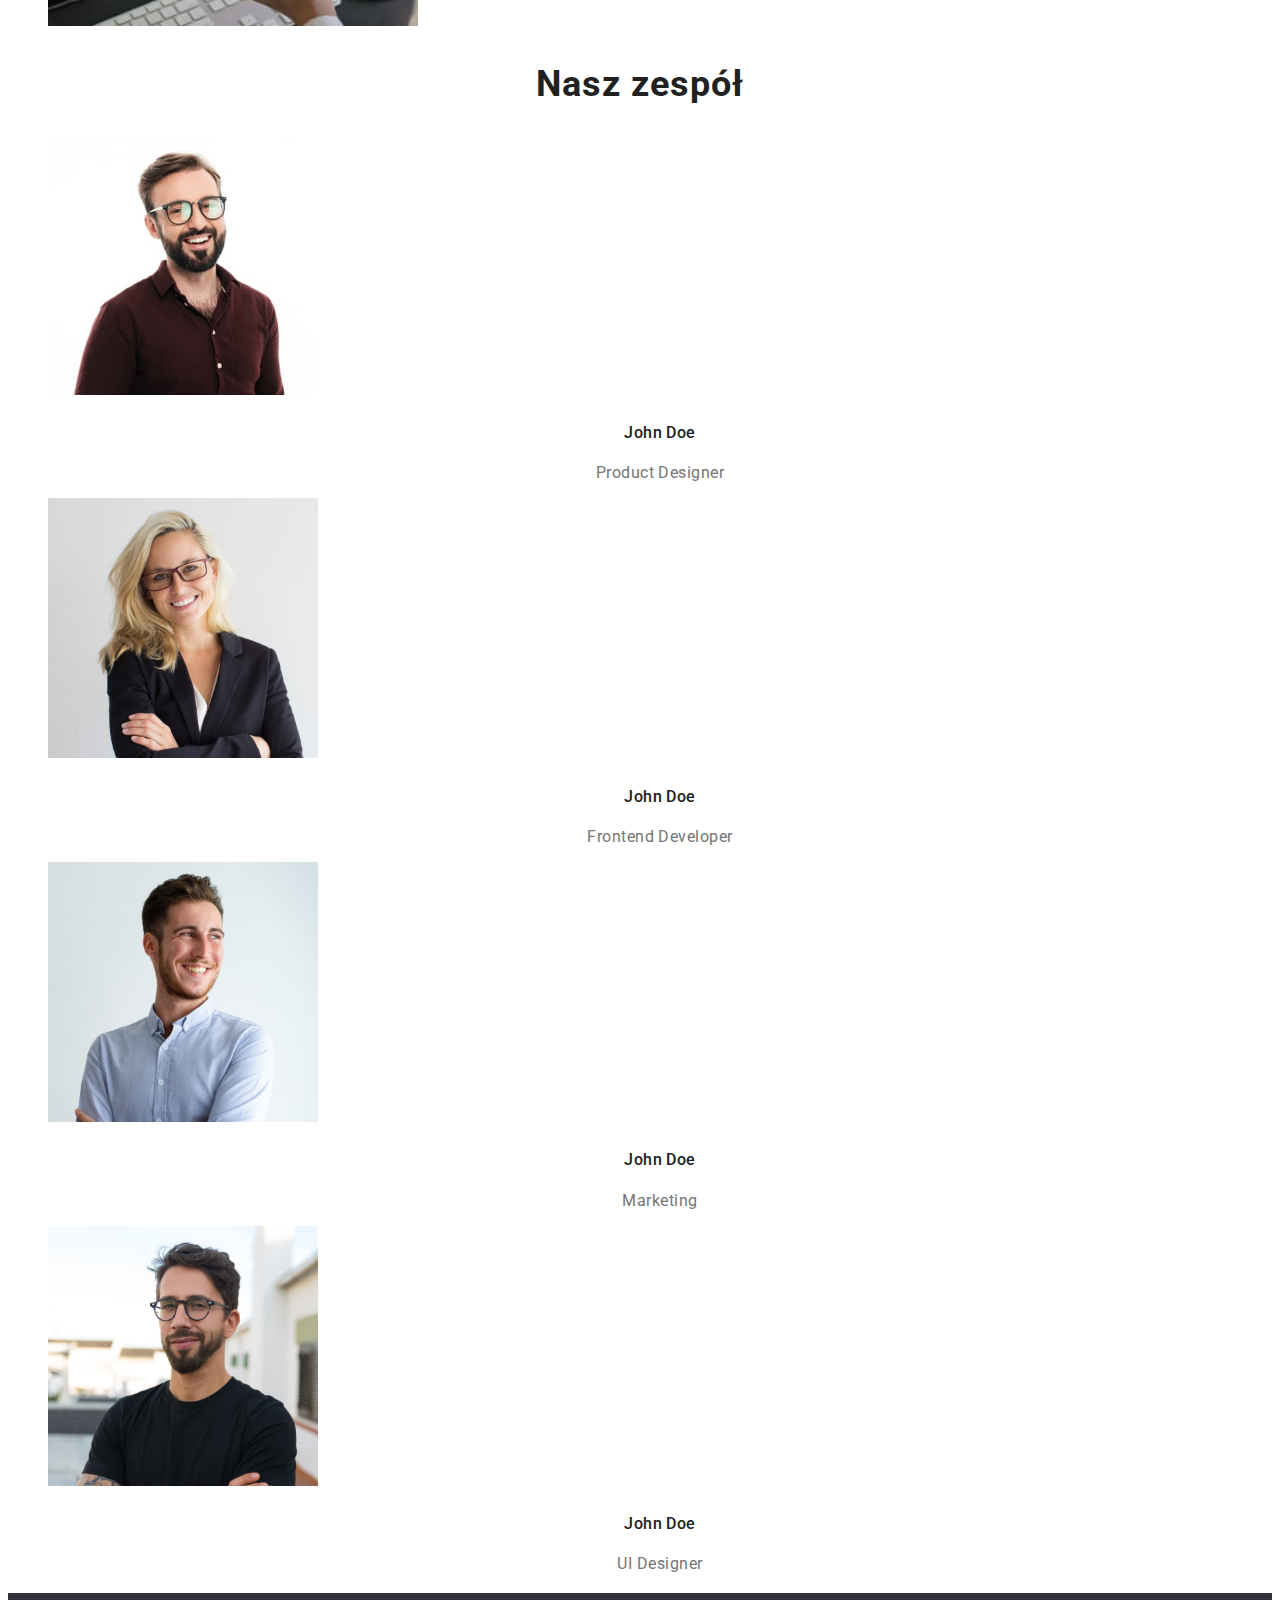
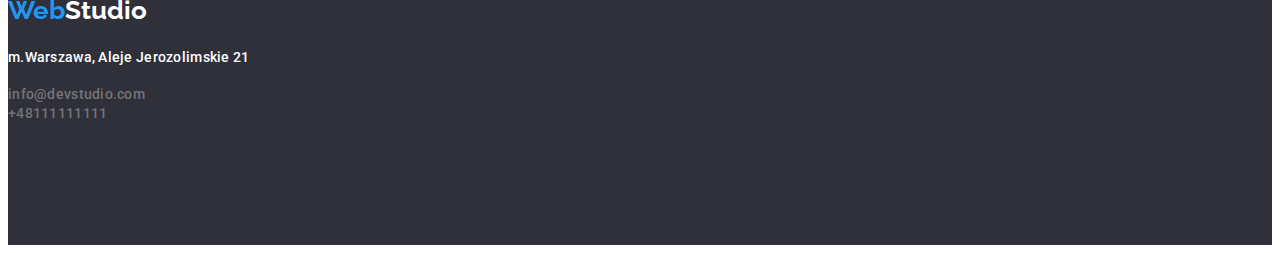
==== commit 2083cda4: "dodanie styli" ====
--- a/index.html
+++ b/index.html
@@ -31,7 +31,7 @@
       </div>
     
       <div>
-        <ul list-style-type: none;>
+        <ul class="main list">
           <li>
             <h4 class="list title"><b>LOREM IPSUM</b></h4>
 <p class="list">
@@ -59,7 +59,7 @@
         </ul>
         <div>
           <h2 class="section">Czym się zajmujemy</h2>
-          <ul list-style-type: none;>
+          <ul class="list">
             <li>
               <img
                 src="images/img(1).jpg"
@@ -88,7 +88,7 @@
         </div>
         <div>
           <h2 class="section">Nasz zespół</h2>
-          <ul list-style-type: none;>
+          <ul class="main list">
             <li>
               <img
                 src="images/img(4).jpg"
@@ -140,7 +140,7 @@
       </h2>
 
       <div>
-        <address fontsize="normal" class="contact_white">m.Warszawa, Aleje Jerozolimskie 21</address>
+        <address class="contact_white">m.Warszawa, Aleje Jerozolimskie 21</address>
         <br />
         <a class="contact" href="mailto:info@devstudio.com">info@devstudio.com</a>
         <br />
--- a/style.css
+++ b/style.css
@@ -93,9 +93,6 @@
   letter-spacing: 0.06em;
   text-transform: uppercase;
   color: #ffffff;
-  width: 1600px;
-  height: 600px;
-
   background: #2f303a;
 }
 
@@ -120,6 +117,7 @@
   line-height: 24px;
   letter-spacing: 0.03em;
   color: #757575;
+  list-style-type: none;
 }
 .list .title {
   font-weight: 700;
@@ -128,6 +126,25 @@
   letter-spacing: 0.03em;
   text-transform: uppercase;
   color: #212121;
+  list-style-type: none;
+}
+.list .title .portfolio {
+  font-weight: 700;
+  font-size: 18px;
+  line-height: 16px;
+  letter-spacing: 0.03em;
+  text-transform: uppercase;
+  color: #212121;
+  list-style-type: none;
+}
+
+.list .portfolio {
+  font-weight: 400;
+  font-size: 16px;
+  line-height: 24px;
+  letter-spacing: 0.03em;
+  color: #757575;
+  list-style-type: none;
 }
 .section {
   font-weight: 700;
@@ -153,6 +170,11 @@
   letter-spacing: 0.03em;
   color: #757575;
 }
+
+.main .list {
+  list-style-type: none;
+}
+
 /*=====END MAIN=====*/
 /*=====FOOTER=======*/
 .footer {
@@ -163,7 +185,7 @@
 /*=====END FOOTER=======*/
 
 .button-portfolio {
-  font-family: arial;
+  font-family: Roboto;
   border: none;
   color: #212121;
   background-color: #f5f4fa;
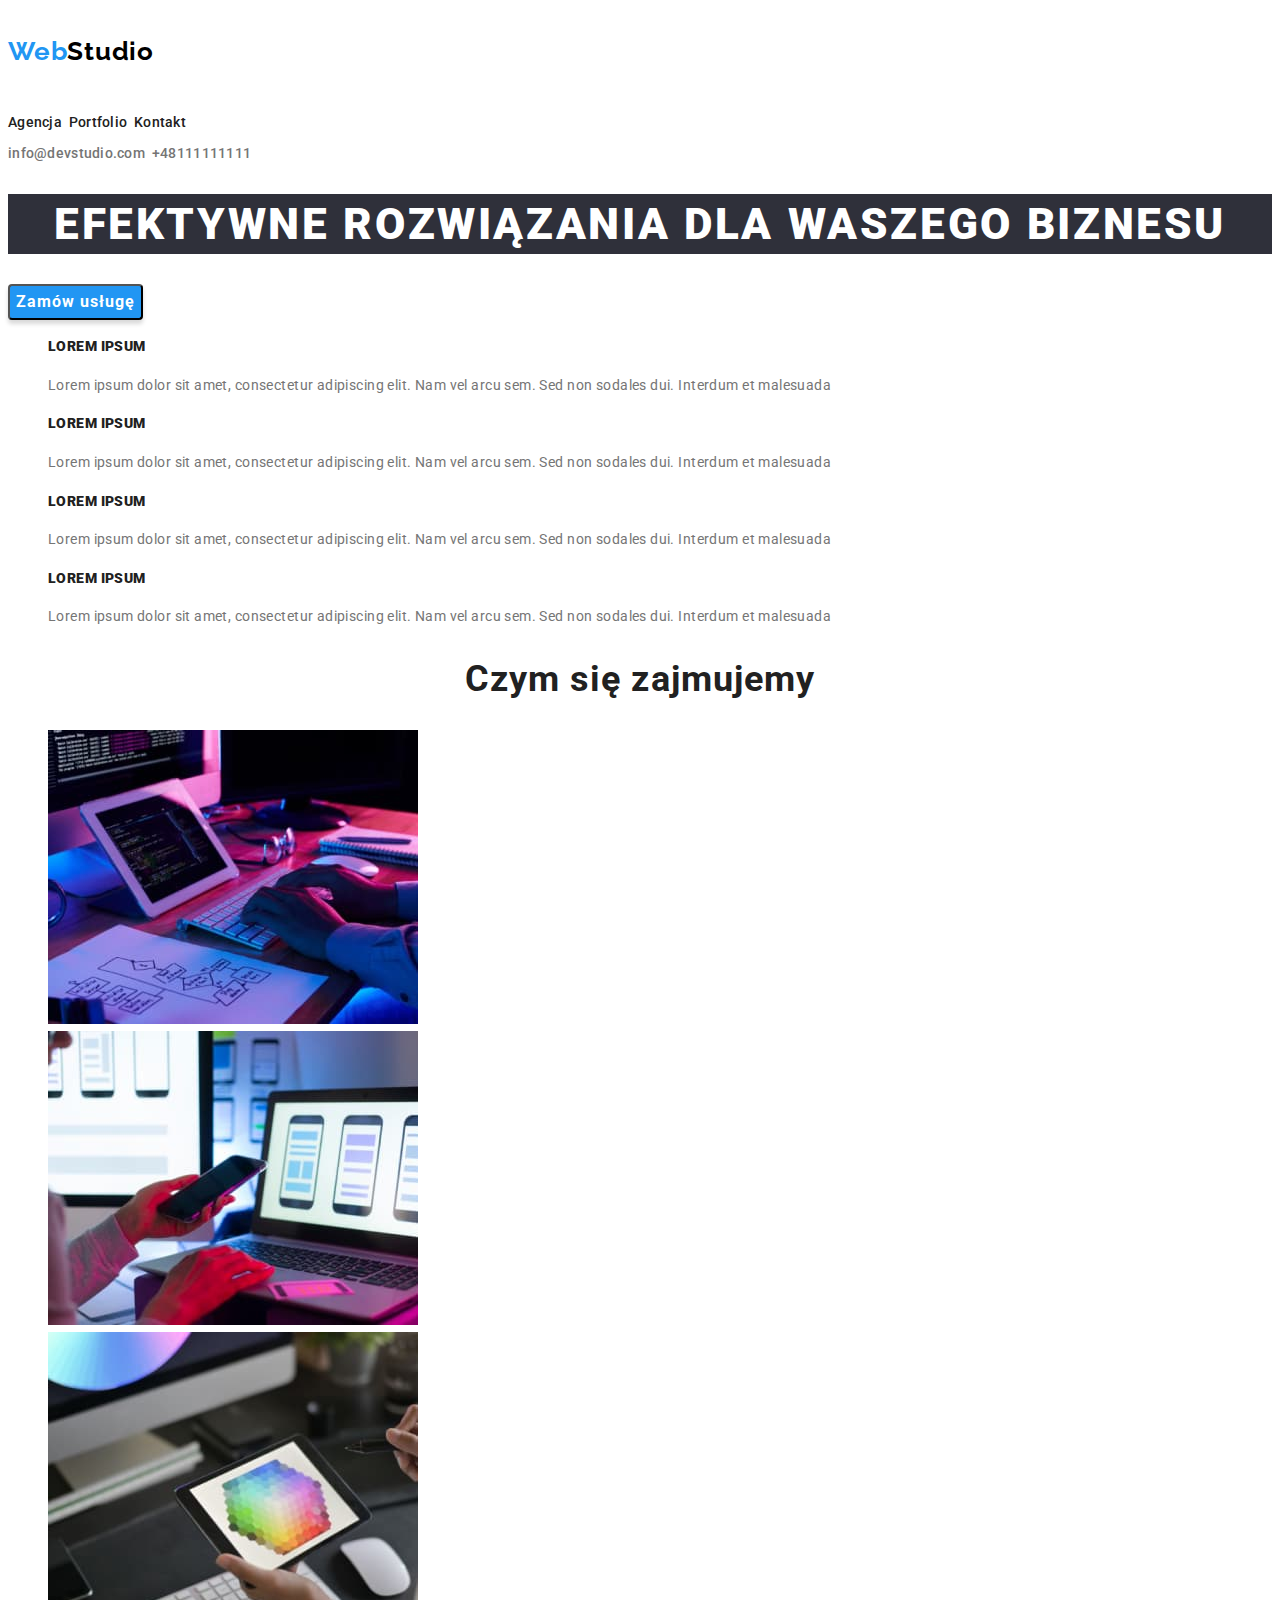
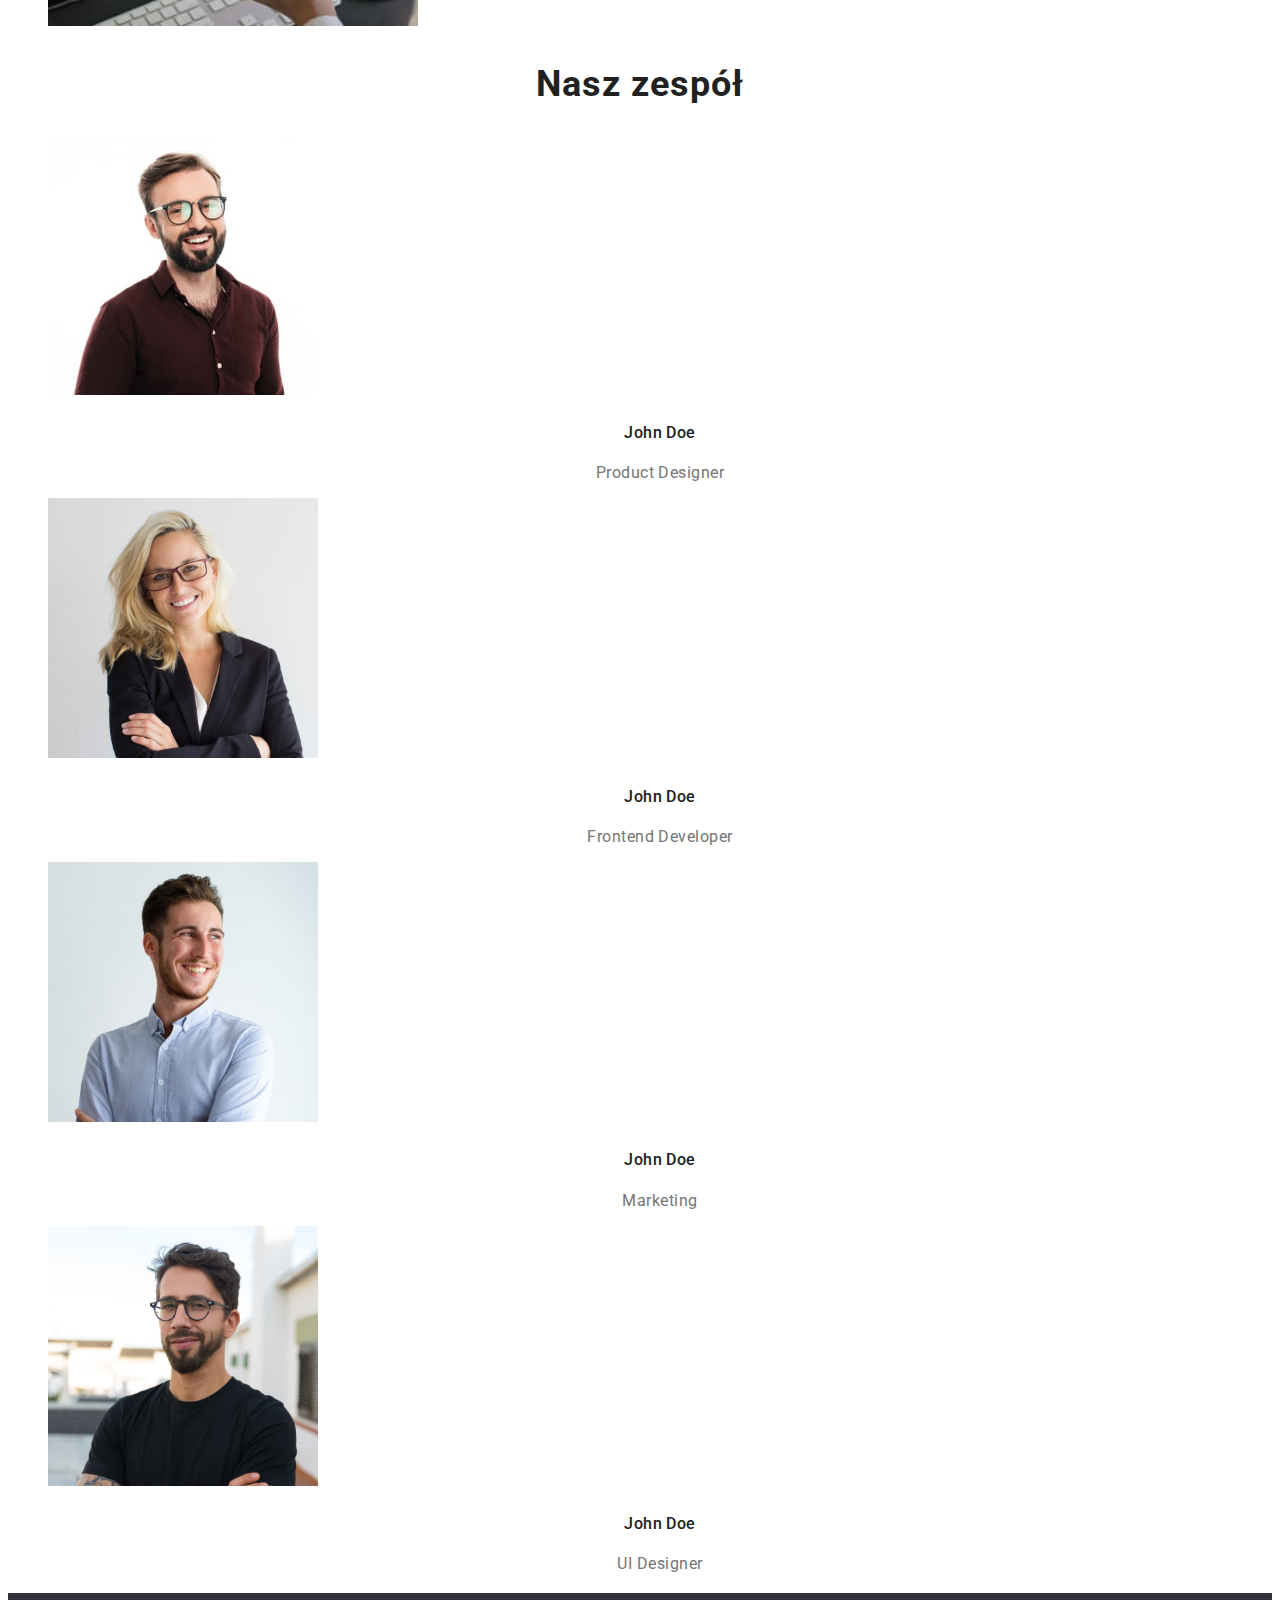
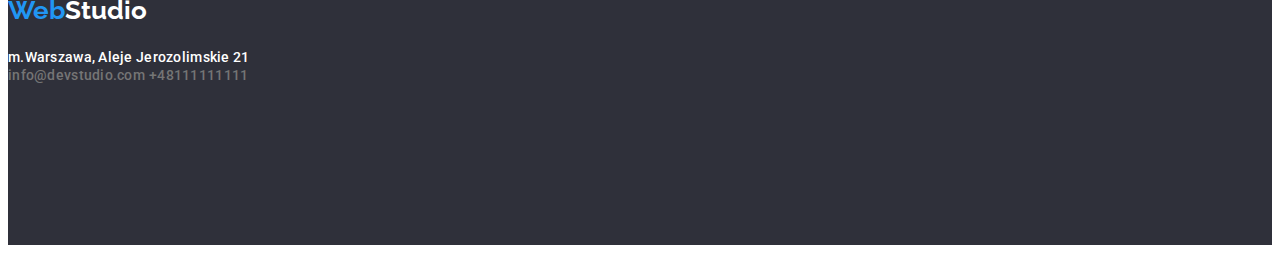
==== commit 720726a3: "skasowane br" ====
--- a/index.html
+++ b/index.html
@@ -141,9 +141,9 @@
 
       <div>
         <address class="contact_white">m.Warszawa, Aleje Jerozolimskie 21</address>
-        <br />
+      
         <a class="contact" href="mailto:info@devstudio.com">info@devstudio.com</a>
-        <br />
+       
         <a class="contact"  href="tel:+48111111111">+48111111111</a>
       </div>
     </footer>
--- a/style.css
+++ b/style.css
@@ -128,7 +128,7 @@
   color: #212121;
   list-style-type: none;
 }
-.list .title .portfolio {
+.portfolio {
   font-weight: 700;
   font-size: 18px;
   line-height: 16px;
@@ -193,7 +193,6 @@
   font-size: 16px;
   text-align: center;
   cursor: pointer;
-  color: var(--links);
   background: #f5f4fa;
   /* shadow-middle */
   box-shadow: 0px 3px 1px rgba(0, 0, 0, 0.1), 0px 1px 2px rgba(0, 0, 0, 0.08),
